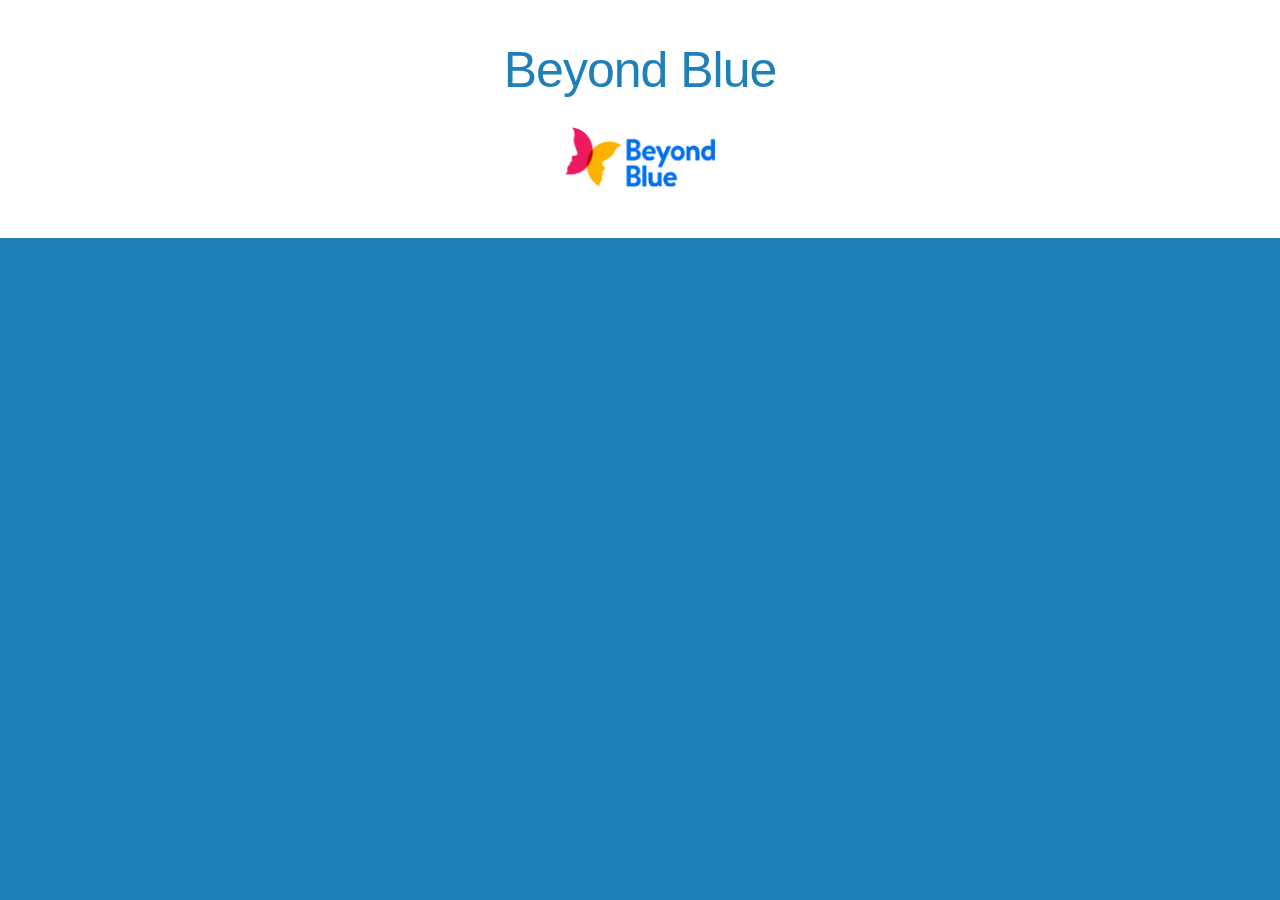
==== index.html @ 3abe77cd "Initial commit" ====
<!DOCTYPE html>
<html>
  <head>
    <meta charset="utf-8">
    <meta name="viewport" content="width=device-width">
    <title>DECO1016 A5 ozhe2827</title>
    <link href="style.css" rel="stylesheet" type="text/css" />
  </head>
  <body>
    <header>
      <h1> Beyond Blue </h1>
      <a href="https://www.qries.com/">
         <img alt="Homepage Icon" src="Images/Beyond Blue Icon A5.png"
         width="150" height="70">
      </a>
    </header>
    <script src="script.js"></script>
  </body>
</html>
---- style.css ----
html {
	scroll-behavior: smooth;
	font-size: 62.5%;
}

body {
	margin: 0;
	display: grid;
  background: rgb(30, 128, 185);
	grid-template-columns: minmax(min-content, 200px) 1fr;
	grid-template-areas: 
  "header header"
  "nav main"
  "footer footer";
	font-family: Arial, Helvetica, sans-serif;
	font-size: 1.5em;
}


h1,
h2,
h3,
h4 {
	margin-top: 0;
	margin-bottom: 0.5em;
	font-weight: 400;
}

h1 {
	font-size: 5rem;
	line-height: 1.2;
	letter-spacing: -.1rem;
}

h2 {
	font-size: 3.8rem;
	line-height: 1.25;
	letter-spacing: -.1rem;
}

h3 {
	font-size: 2.6rem;
	line-height: 1.3;
	letter-spacing: -.1rem;
}

h4 {
	font-size: 2.0rem;
	line-height: 1.35;
	letter-spacing: -.08rem;
}

header {
	grid-area: header;
	background: rgb(255, 255, 255);
	color: rgb(30, 128, 185);
	padding: 4rem;
	text-align: center;
}
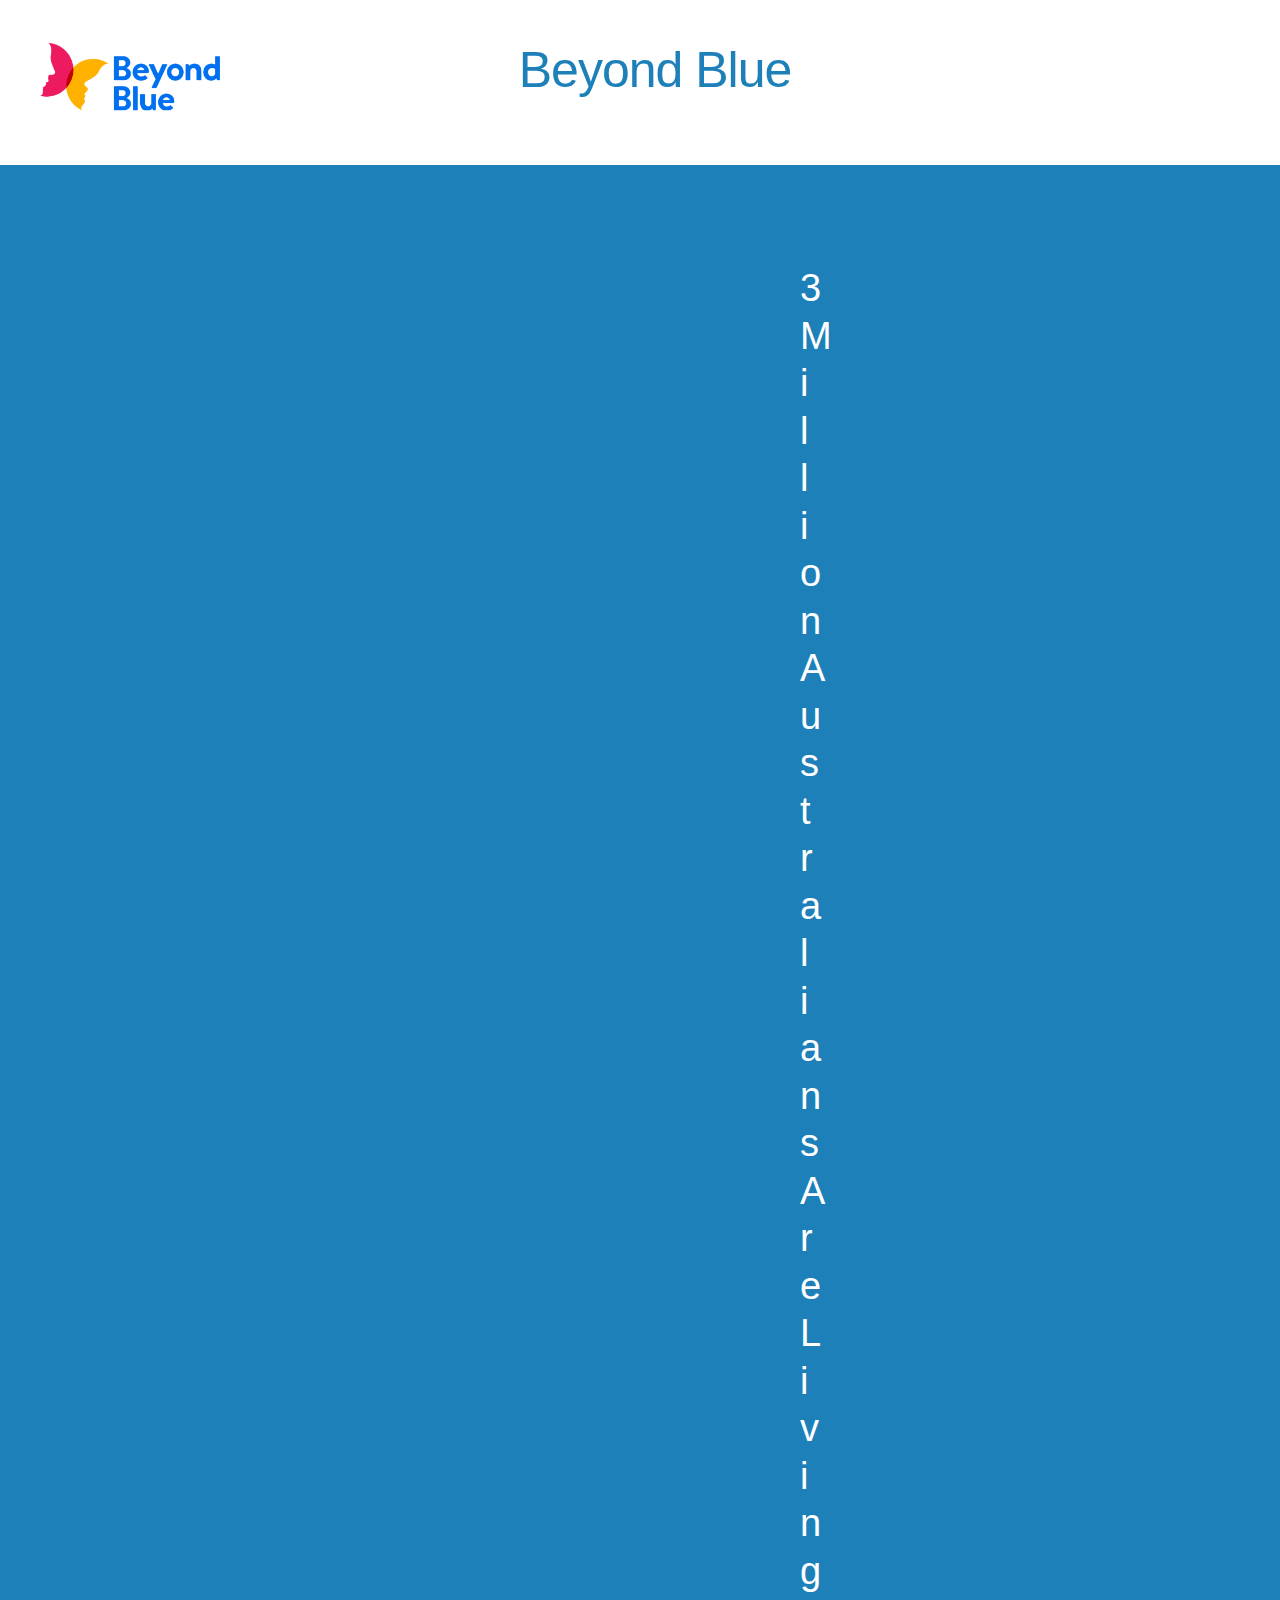
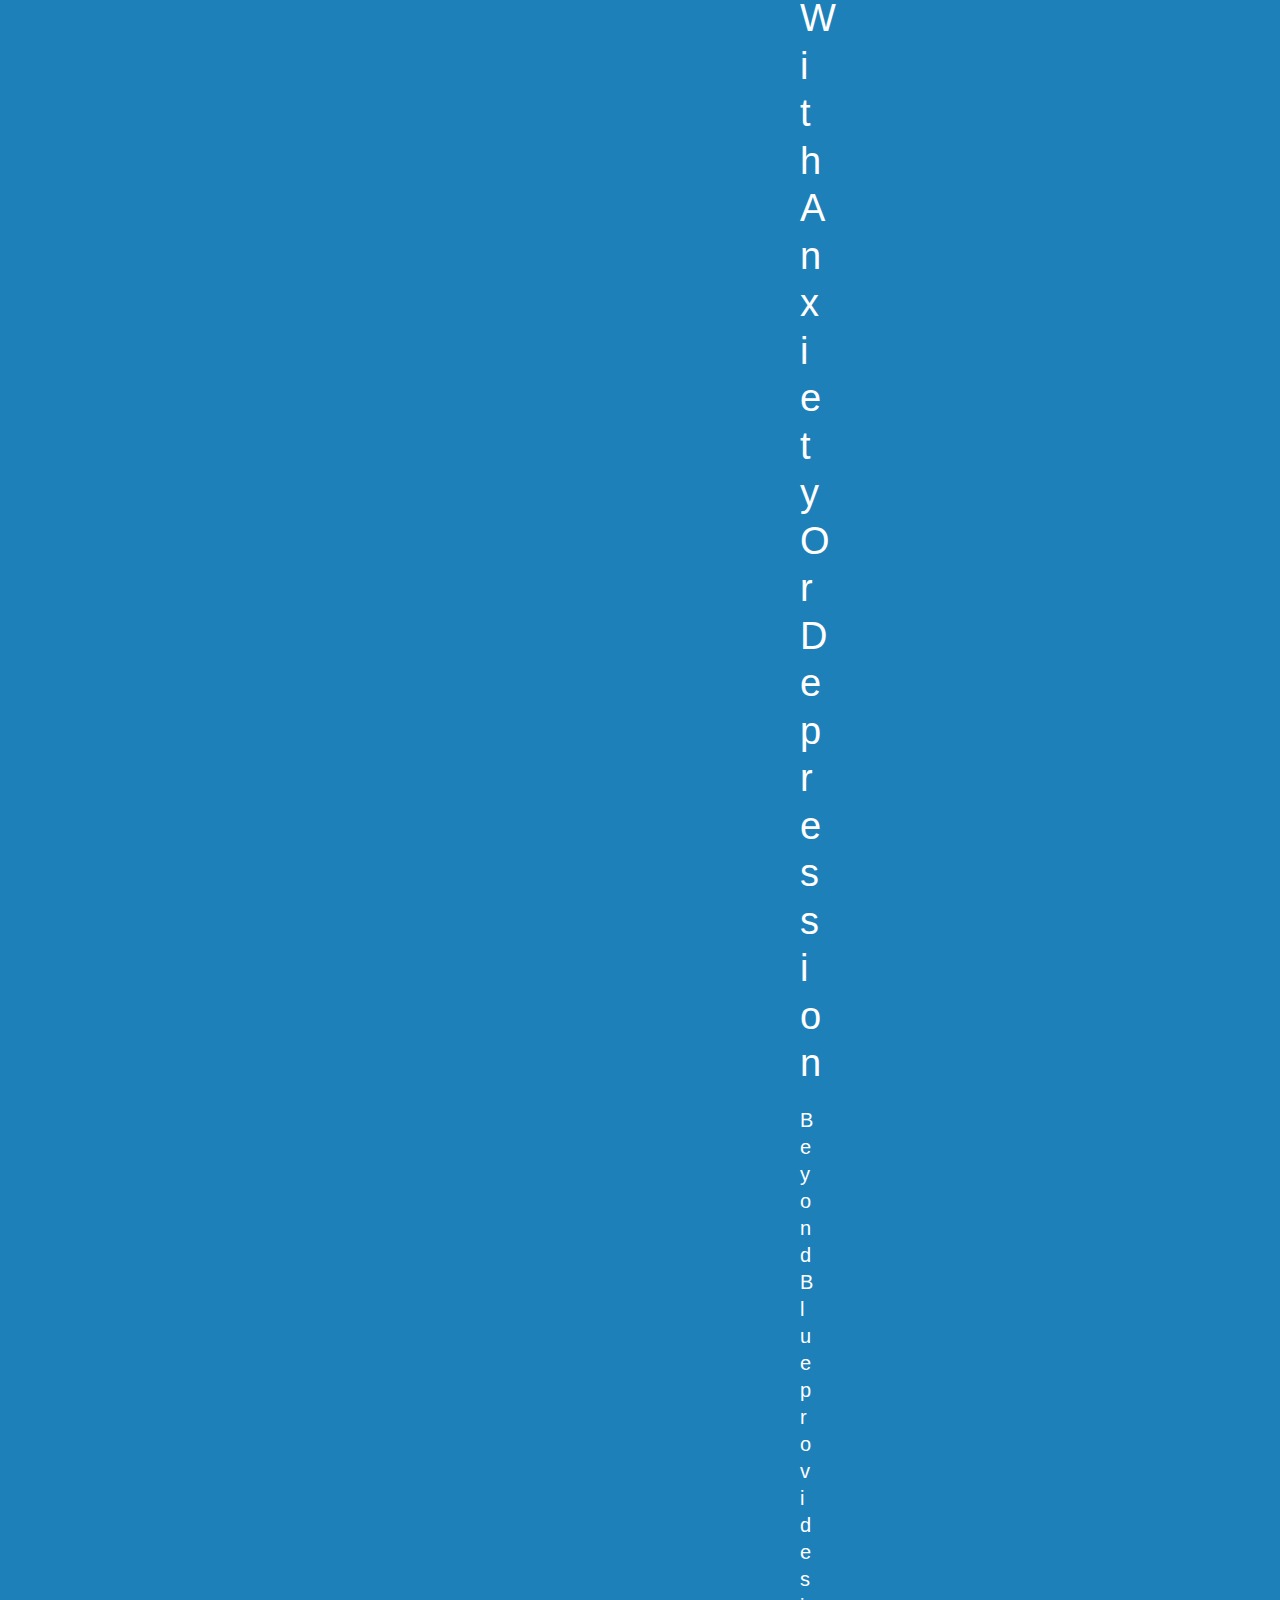
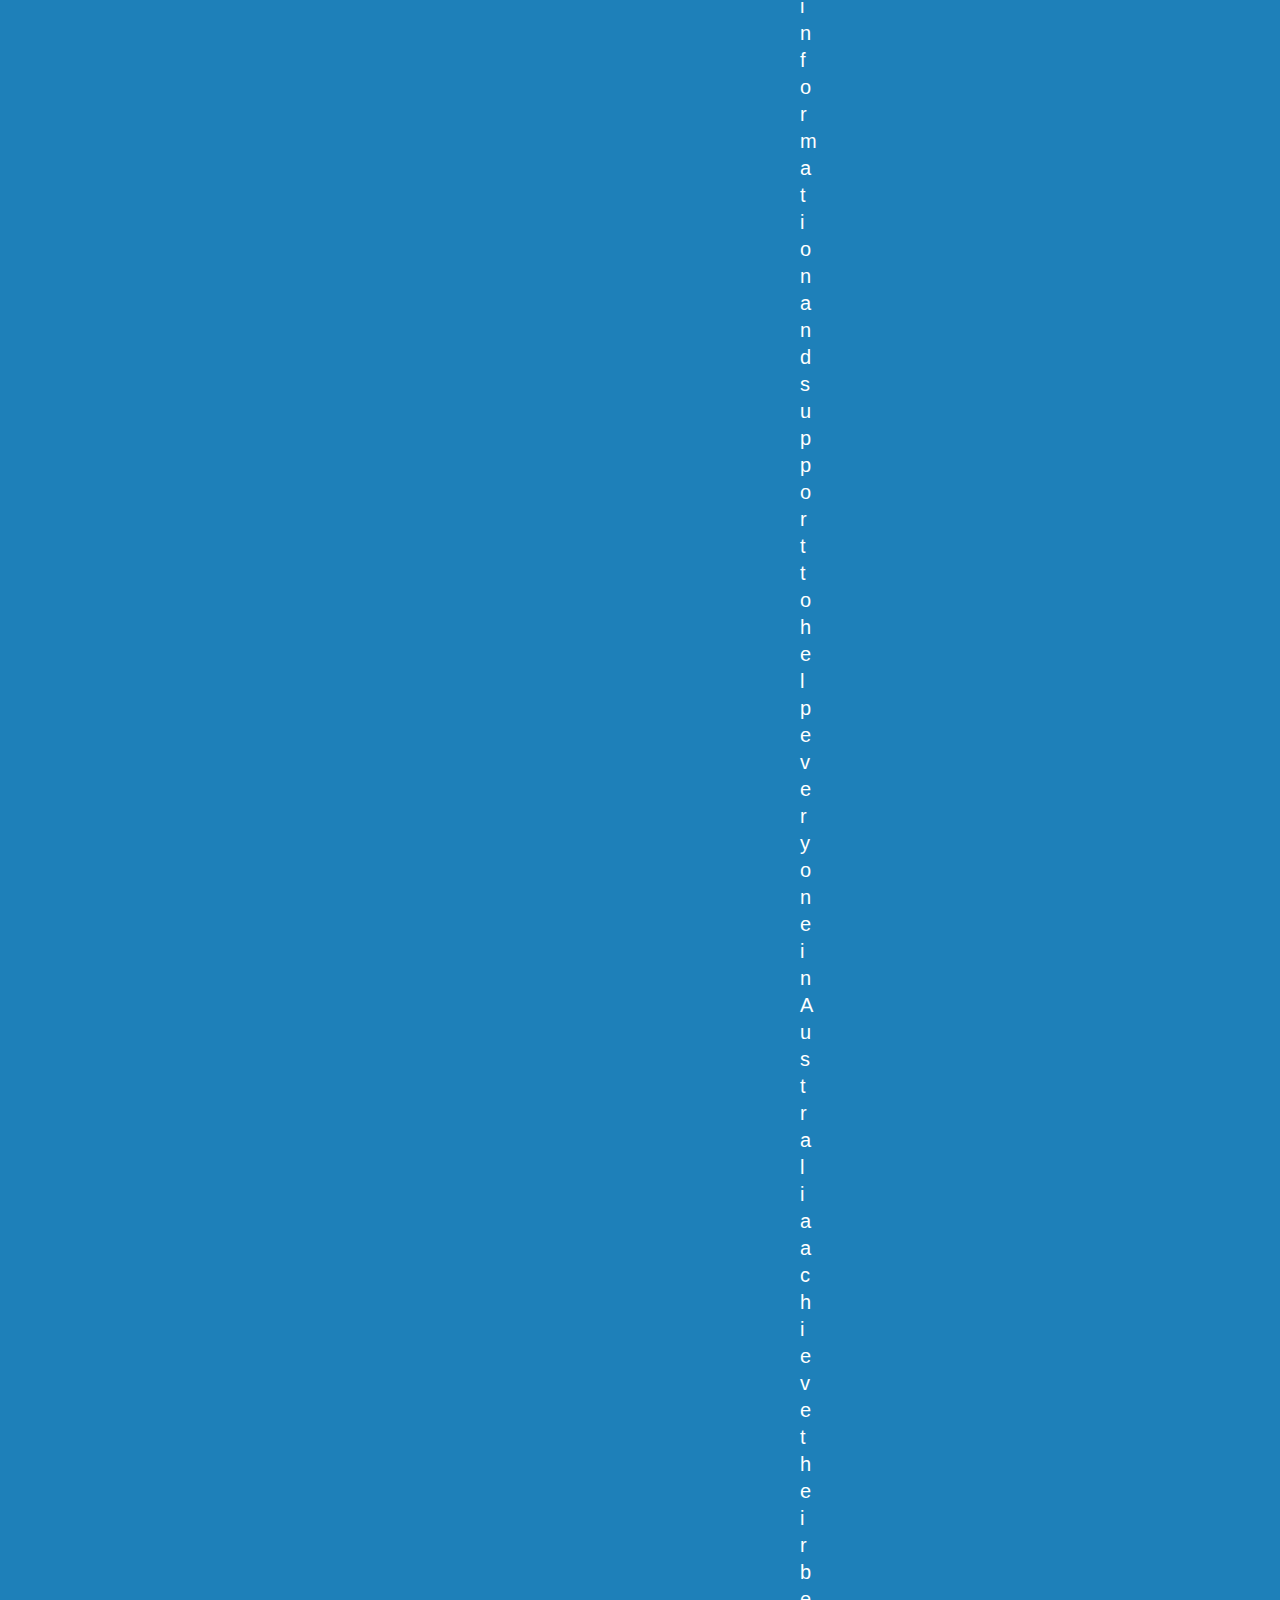
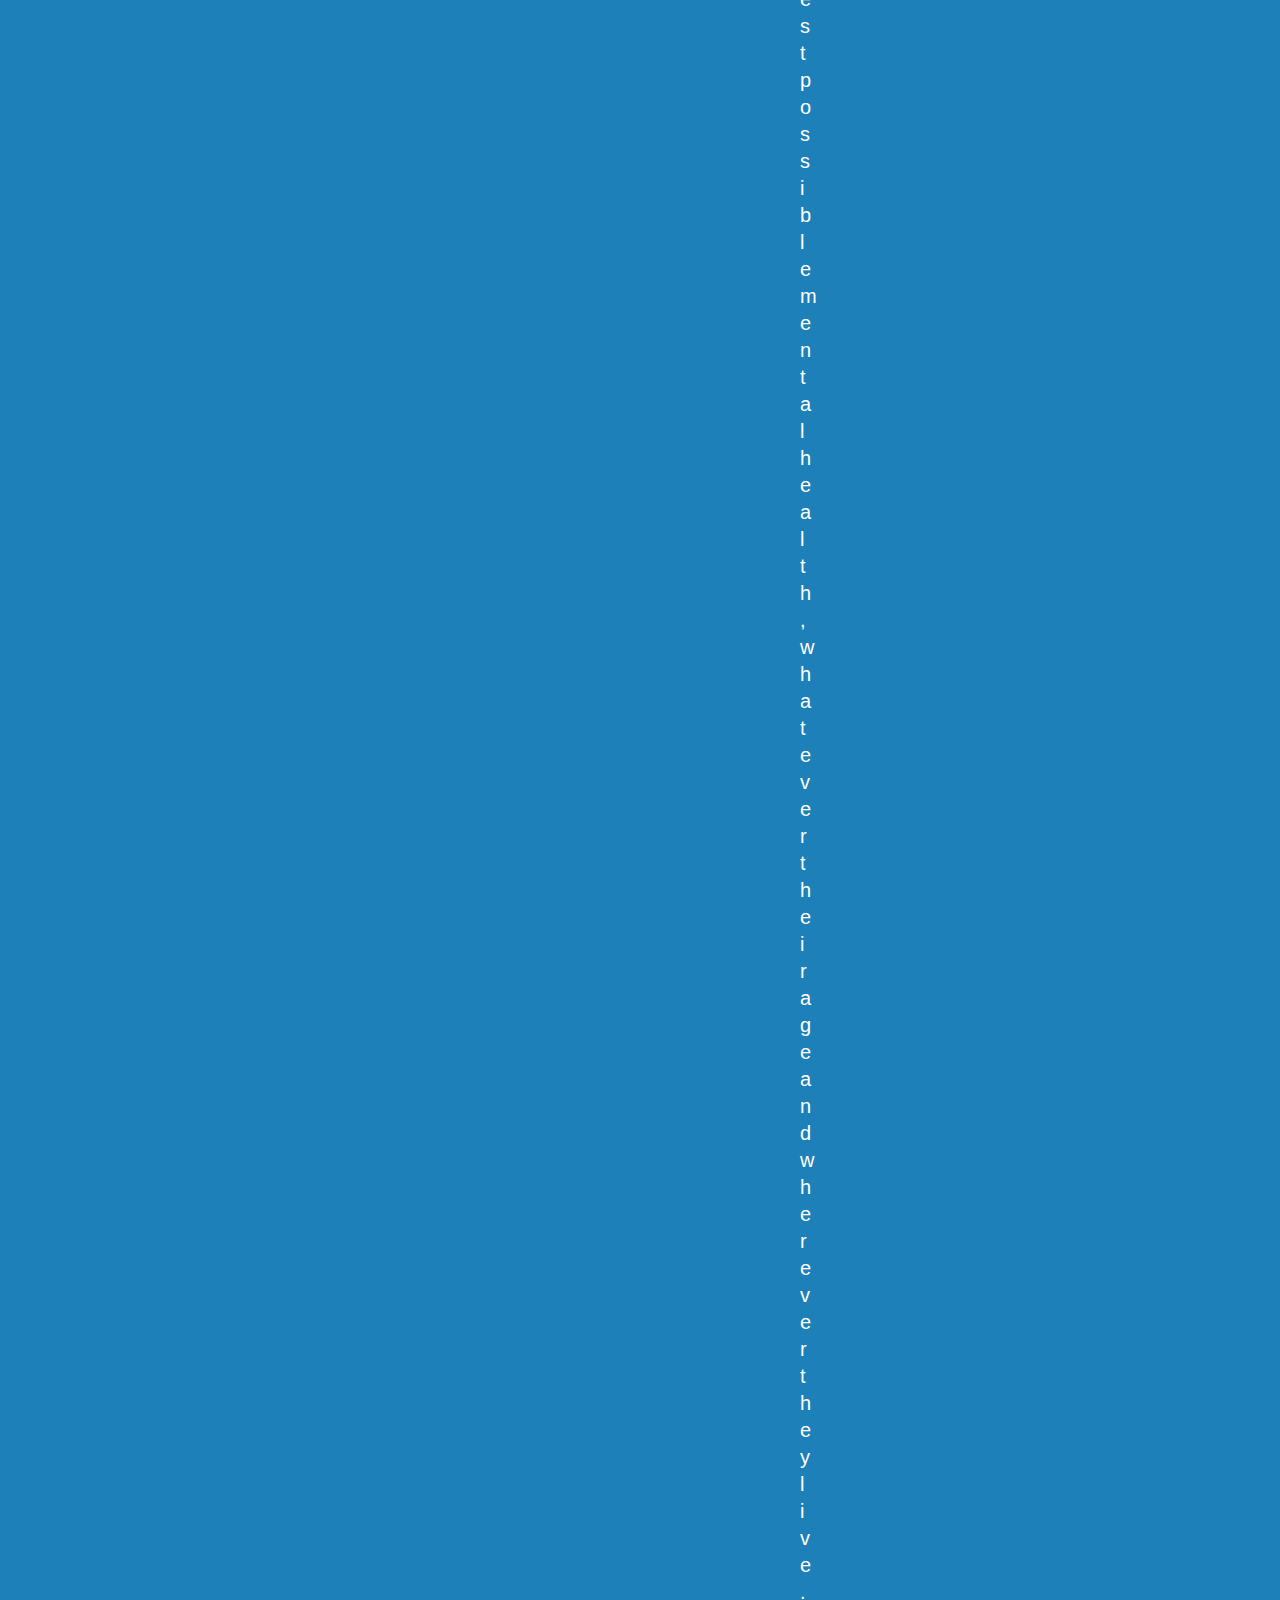
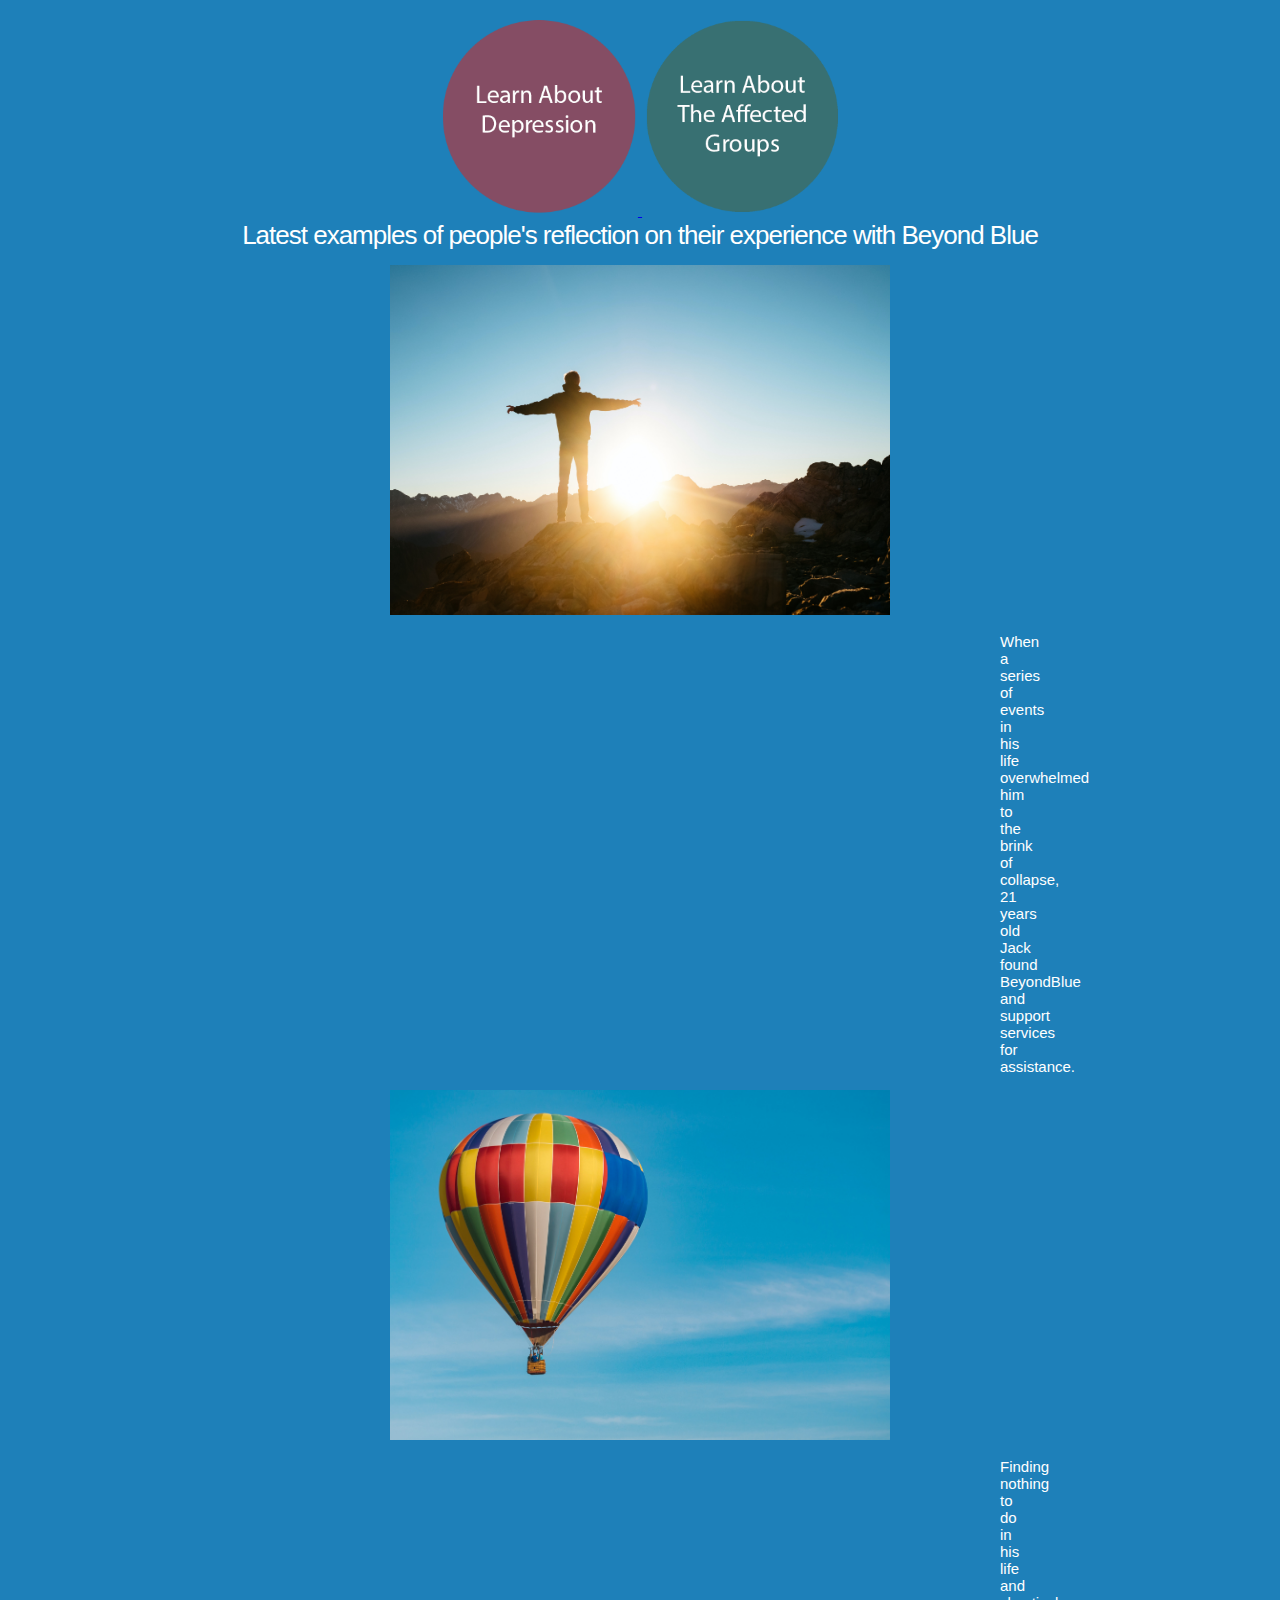
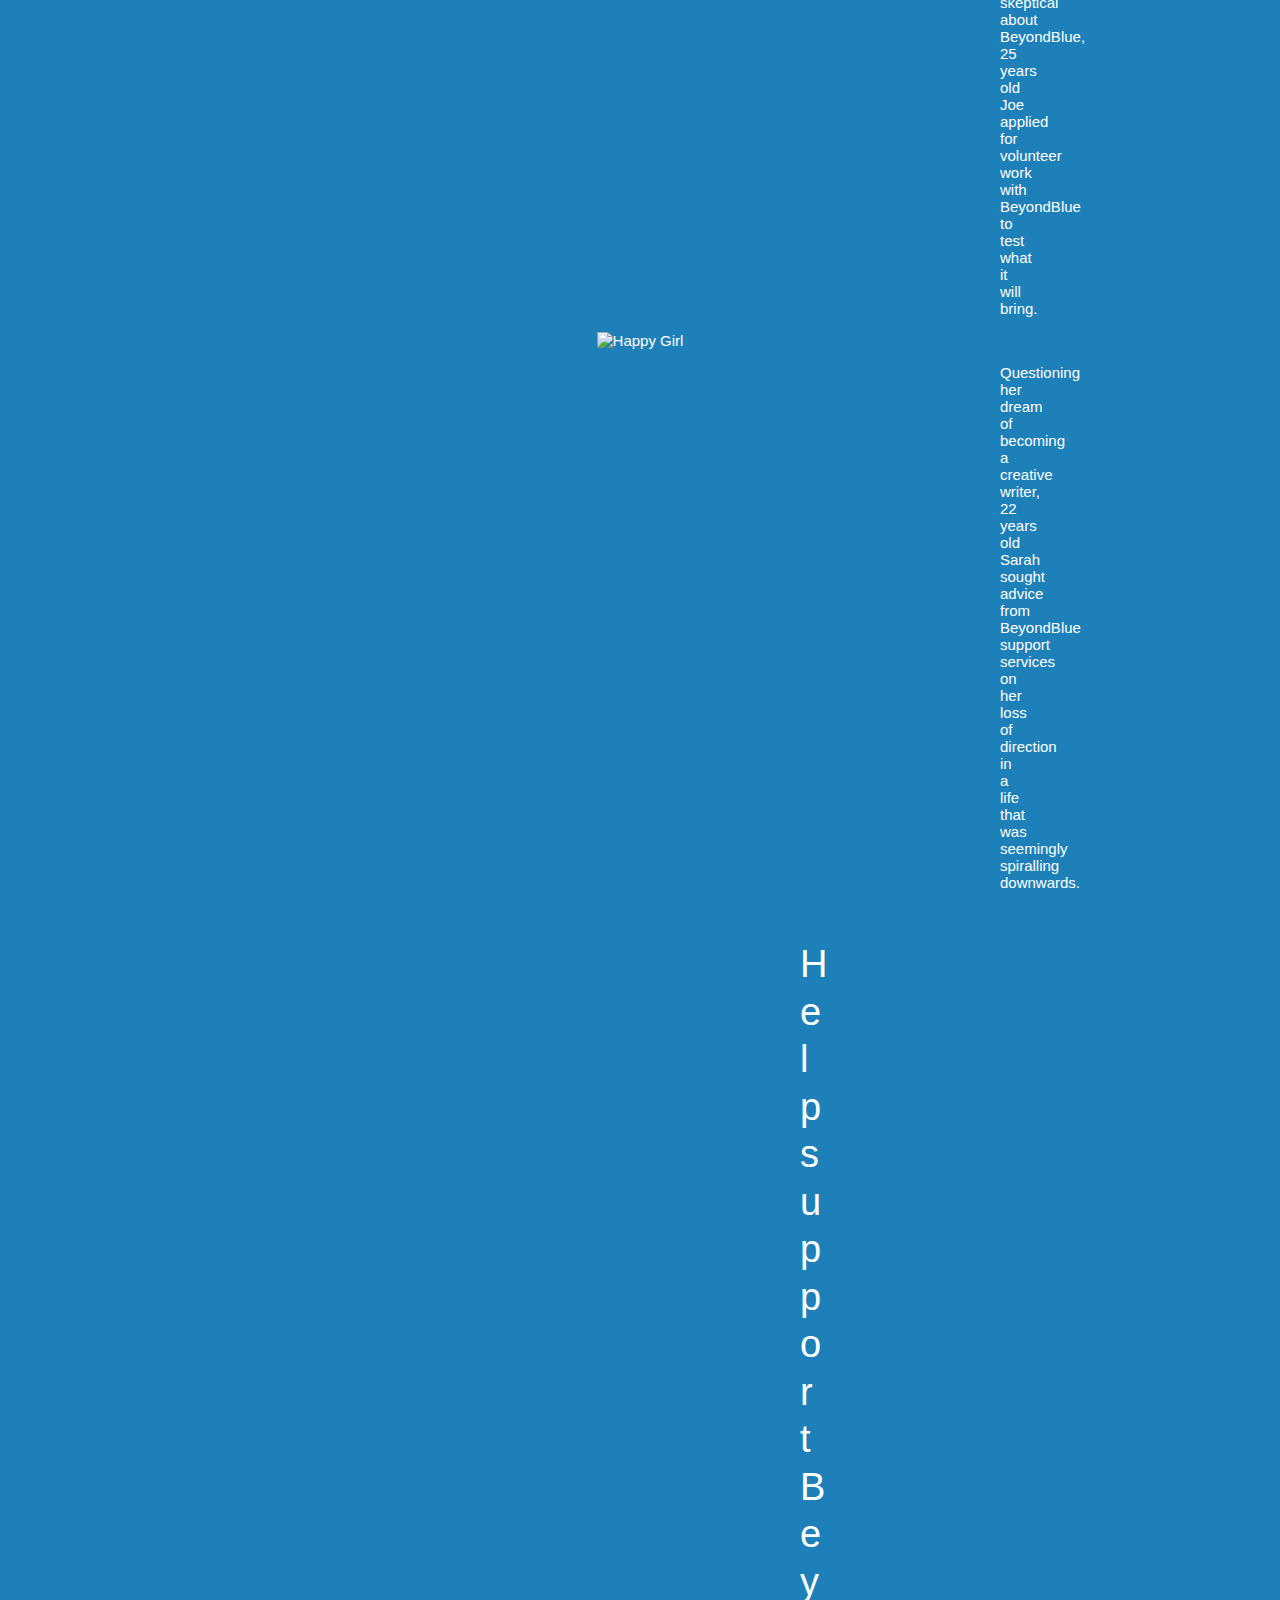
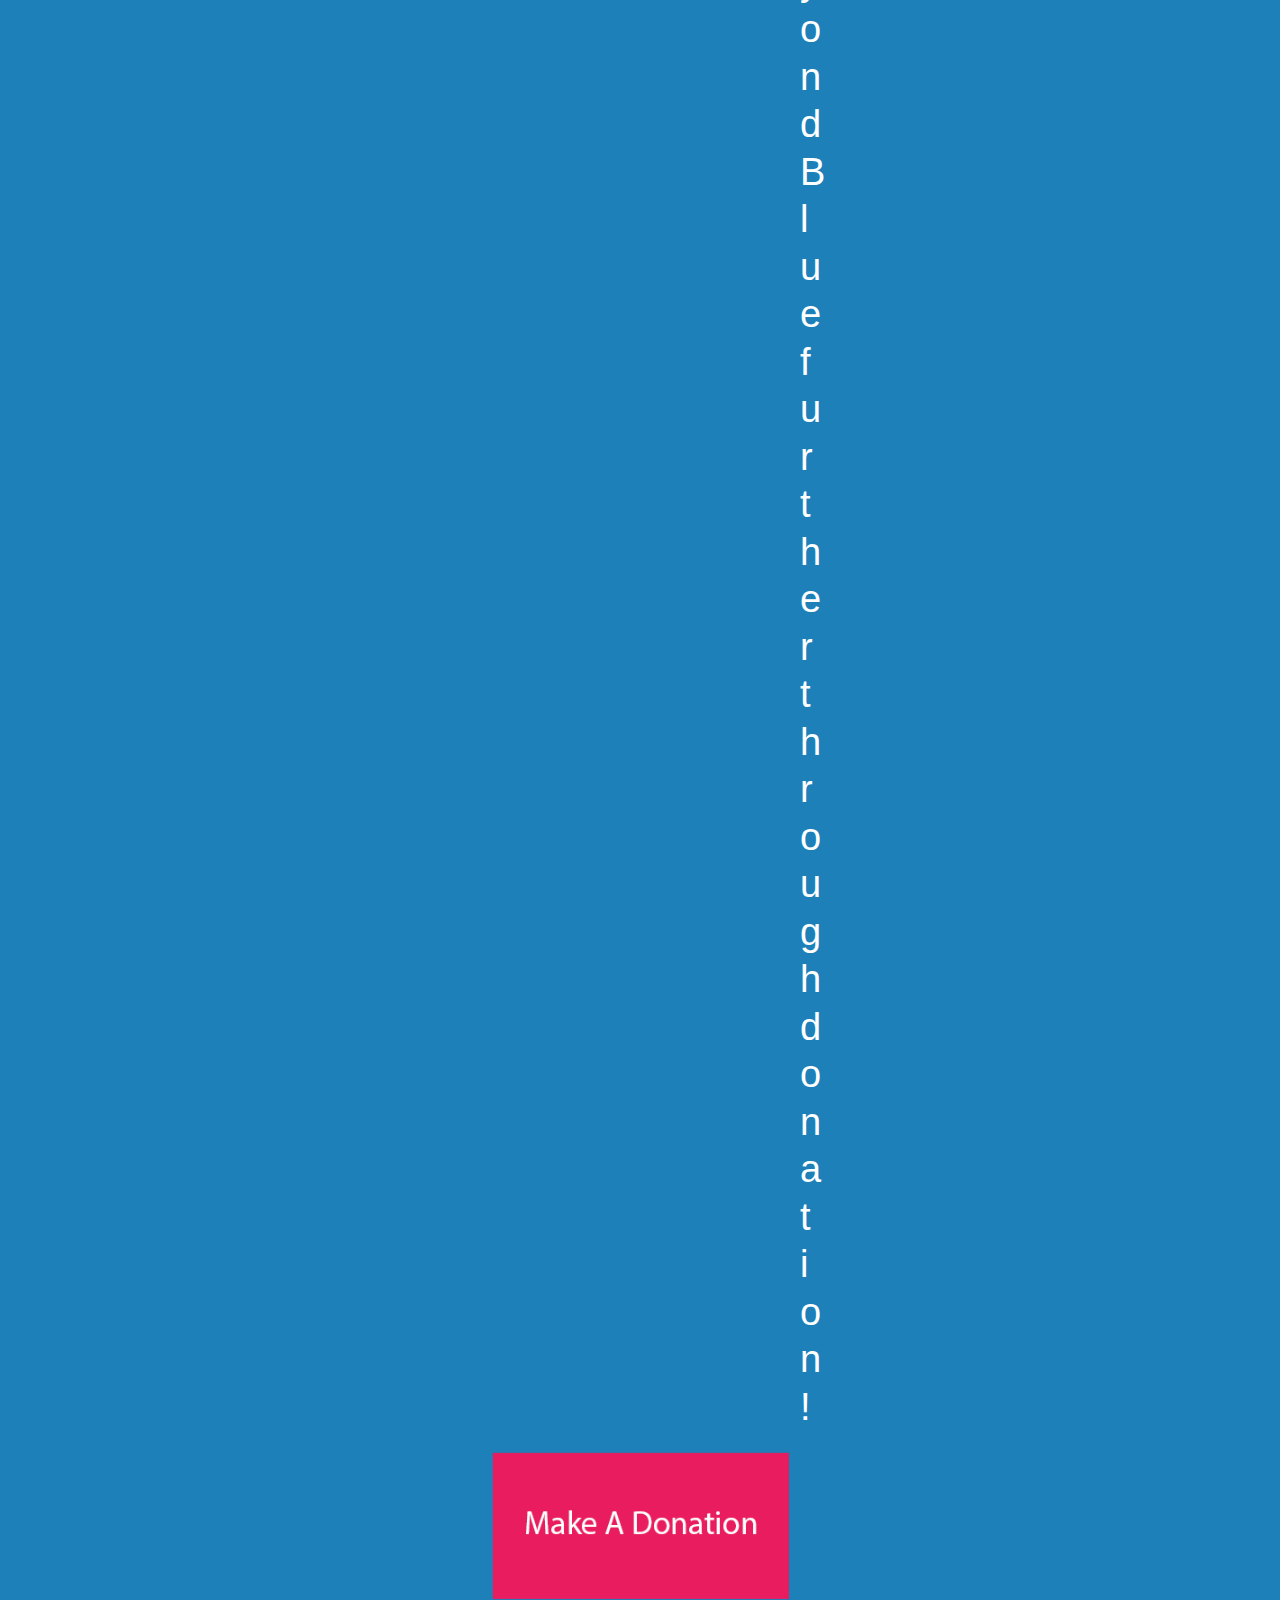
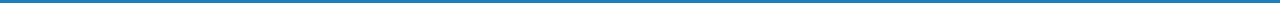
==== commit 6c510fc1: "Everything, now the work is v0.5" ====
--- a/index.html
+++ b/index.html
@@ -8,12 +8,40 @@
   </head>
   <body>
     <header>
-      <h1> Beyond Blue </h1>
-      <a href="https://www.qries.com/">
+      <h1> Beyond Blue </h1> 
+      <a href="index.html">
          <img alt="Homepage Icon" src="Images/Beyond Blue Icon A5.png"
-         width="150" height="70">
+         width="180" height="80" align= left >
       </a>
     </header>
     <script src="script.js"></script>
+    <main>
+      <section id="Homepage">
+        <h2>3 Million Australians Are Living With Anxiety Or Depression</h2>
+        <h4>Beyond Blue provides information and support to help everyone in Australia achieve their best possible mental health, whatever their age and wherever they live.</h4>
+      <a href="depression.html">
+        <img alt="Learn Depression" src="Images/Circle Link 1 Image Depression.png" width="200" height=" 200">
+      </a>
+      <a href="groups.html">
+        <img alt="Learn Groups" src="Images/Circle Link 2 Image Groups.png" width="200" height=" 200">
+      </a>
+      <h3>Latest examples of people's reflection on their experience with Beyond Blue</h3>
+      <a>
+        <img alt="Man Hope" src="Images/Man_On_Hill_Hope.jpg" width="500" height= "350" >
+        <p> When a series of events in his life overwhelmed him to the brink of collapse, 21 years old Jack found BeyondBlue and support services for assistance.</p>
+      </a>
+      <a>
+        <img alt="Hot Air Balloon" src="Images/Hot_Air_Balloon.jpg" width="500" height= "350">
+        <p> Finding nothing to do in his life and skeptical about BeyondBlue, 25 years old Joe applied for volunteer work with BeyondBlue to test what it will bring.</p>
+      </a>
+      <a>
+        <img alt="Happy Girl" src="Images/Happiness_Balloons_Girl.jpg" width="500" height= "350">
+        <p> Questioning her dream of becoming a creative writer, 22 years old Sarah sought advice from BeyondBlue support services on her loss of direction in a life that was seemingly spiralling downwards.</p>
+      </a>
+      <h2>Help support BeyondBlue further through donation!</h2>
+      <a href="donation.html">
+        <img alt="Make Donation" src="Images/Donation Icon.png" width="300" height=" 150">
+      </a>
+    </main>
   </body>
 </html>--- a/style.css
+++ b/style.css
@@ -5,7 +5,7 @@
 
 body {
 	margin: 0;
-	display: grid;
+	display: block;
   background: rgb(30, 128, 185);
 	grid-template-columns: minmax(min-content, 200px) 1fr;
 	grid-template-areas: 
@@ -24,18 +24,26 @@
 	margin-top: 0;
 	margin-bottom: 0.5em;
 	font-weight: 400;
+  overflow-wrap: break-word;
 }
 
 h1 {
 	font-size: 5rem;
 	line-height: 1.2;
 	letter-spacing: -.1rem;
+  text-align: center;
+  display: inline-block;
+  margin-right: 150px;
 }
 
 h2 {
 	font-size: 3.8rem;
 	line-height: 1.25;
 	letter-spacing: -.1rem;
+  text-align: center;
+  margin-left: 800px;
+  margin-right: 800px;
+  margin-top: 50px;
 }
 
 h3 {
@@ -48,14 +56,34 @@
 	font-size: 2.0rem;
 	line-height: 1.35;
 	letter-spacing: -.08rem;
+  text-align: center;
+  margin-left: 800px;
+  margin-right: 800px;
 }
 
 header {
+  display: block;
 	grid-area: header;
 	background: rgb(255, 255, 255);
 	color: rgb(30, 128, 185);
 	padding: 4rem;
-	text-align: center;
+  text-align: center;
 }
 
+main {
+  color: rgb(255, 255, 255);
+  text-align: center;
+  position: relative;
+  top: 50px;
+}
 
+main1 {
+  color: rgb(255, 255, 255);
+  position: relative;
+  top: 50px;
+}
+
+p {
+  margin-left: 1000px;
+  margin-right: 1000px;
+}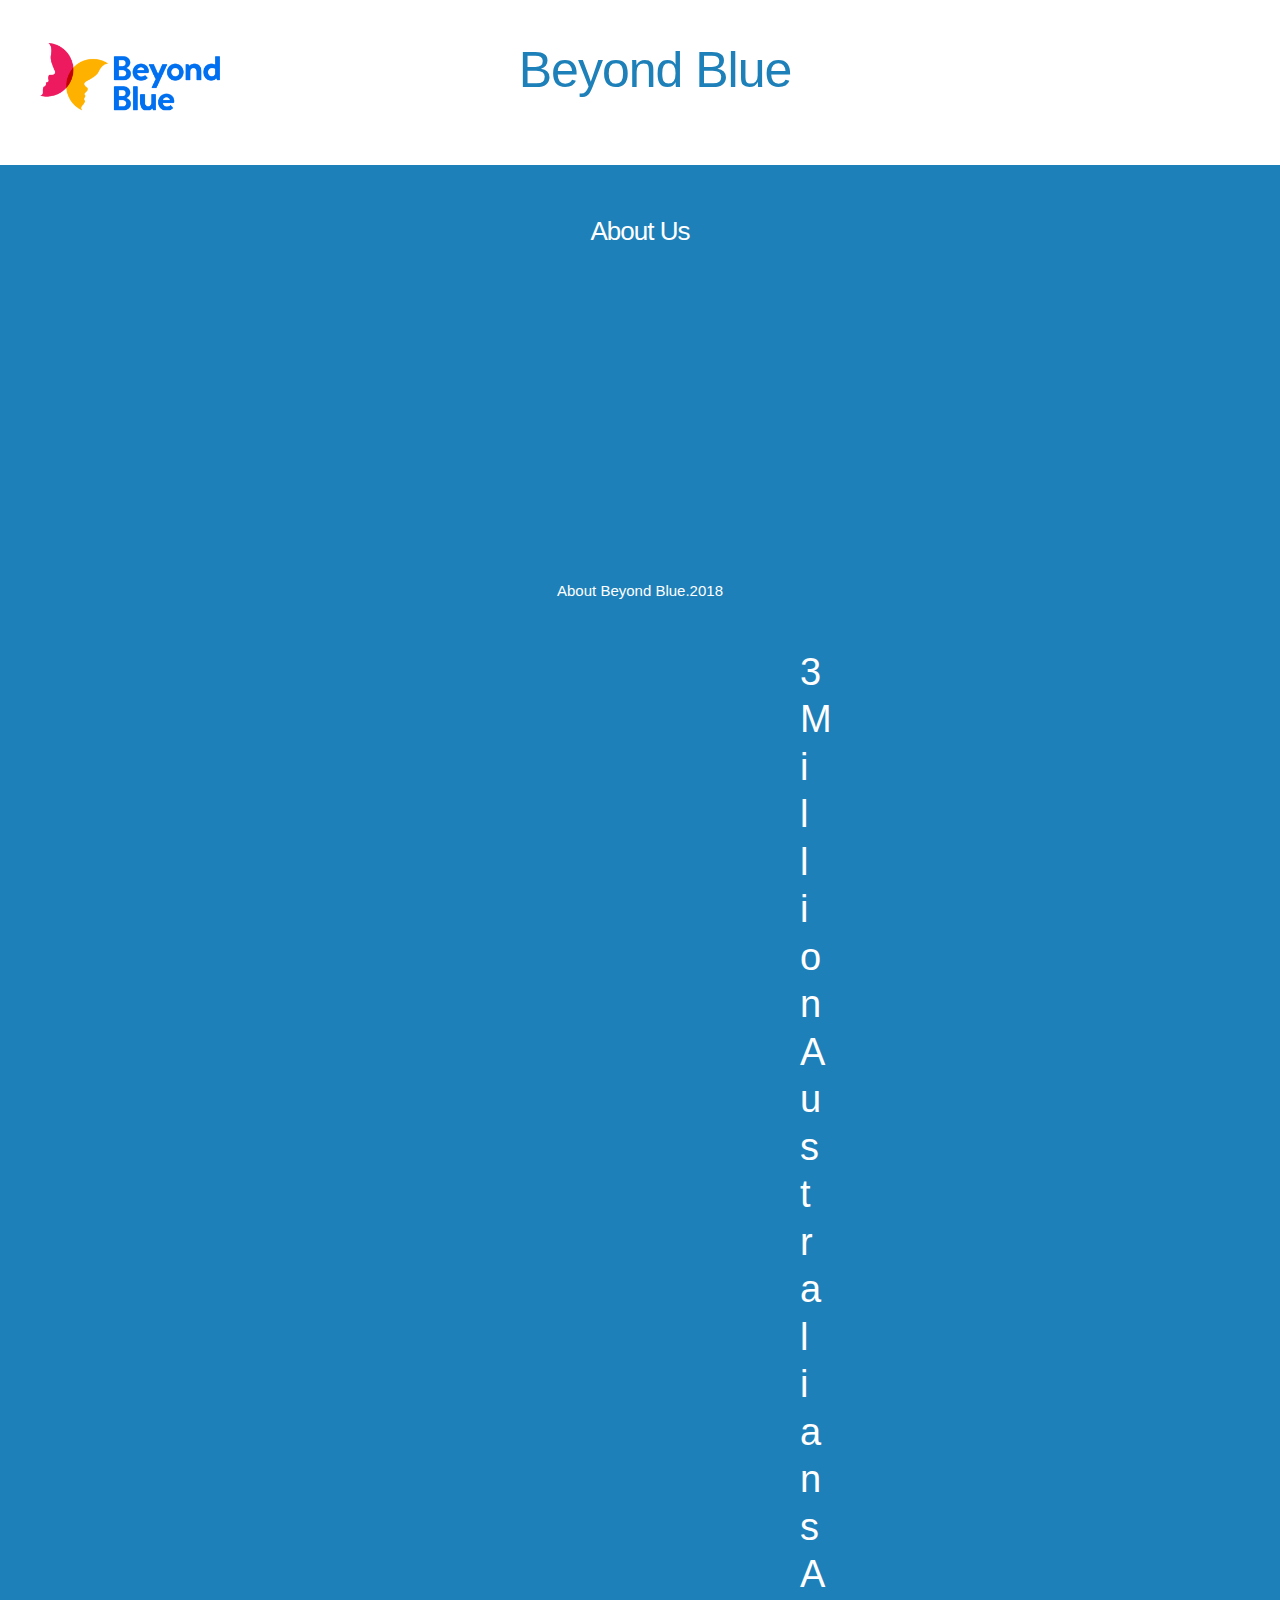
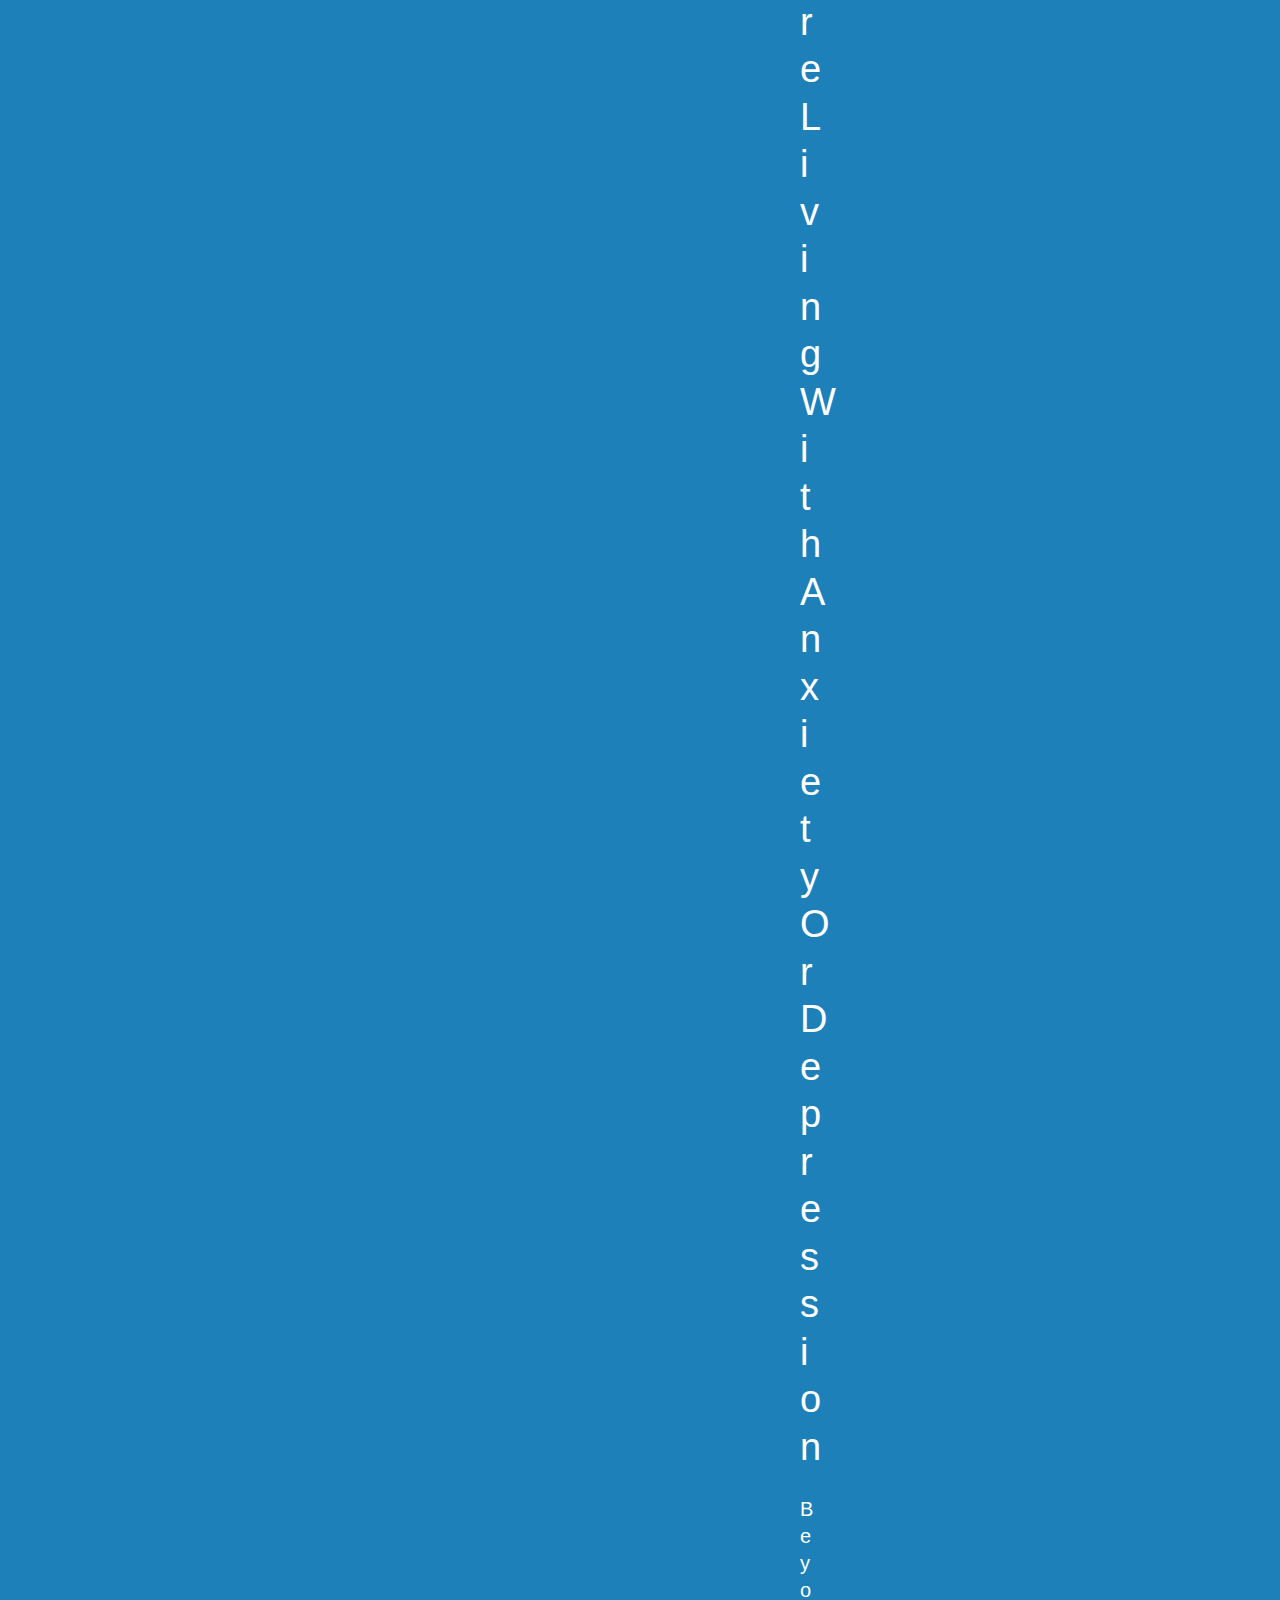
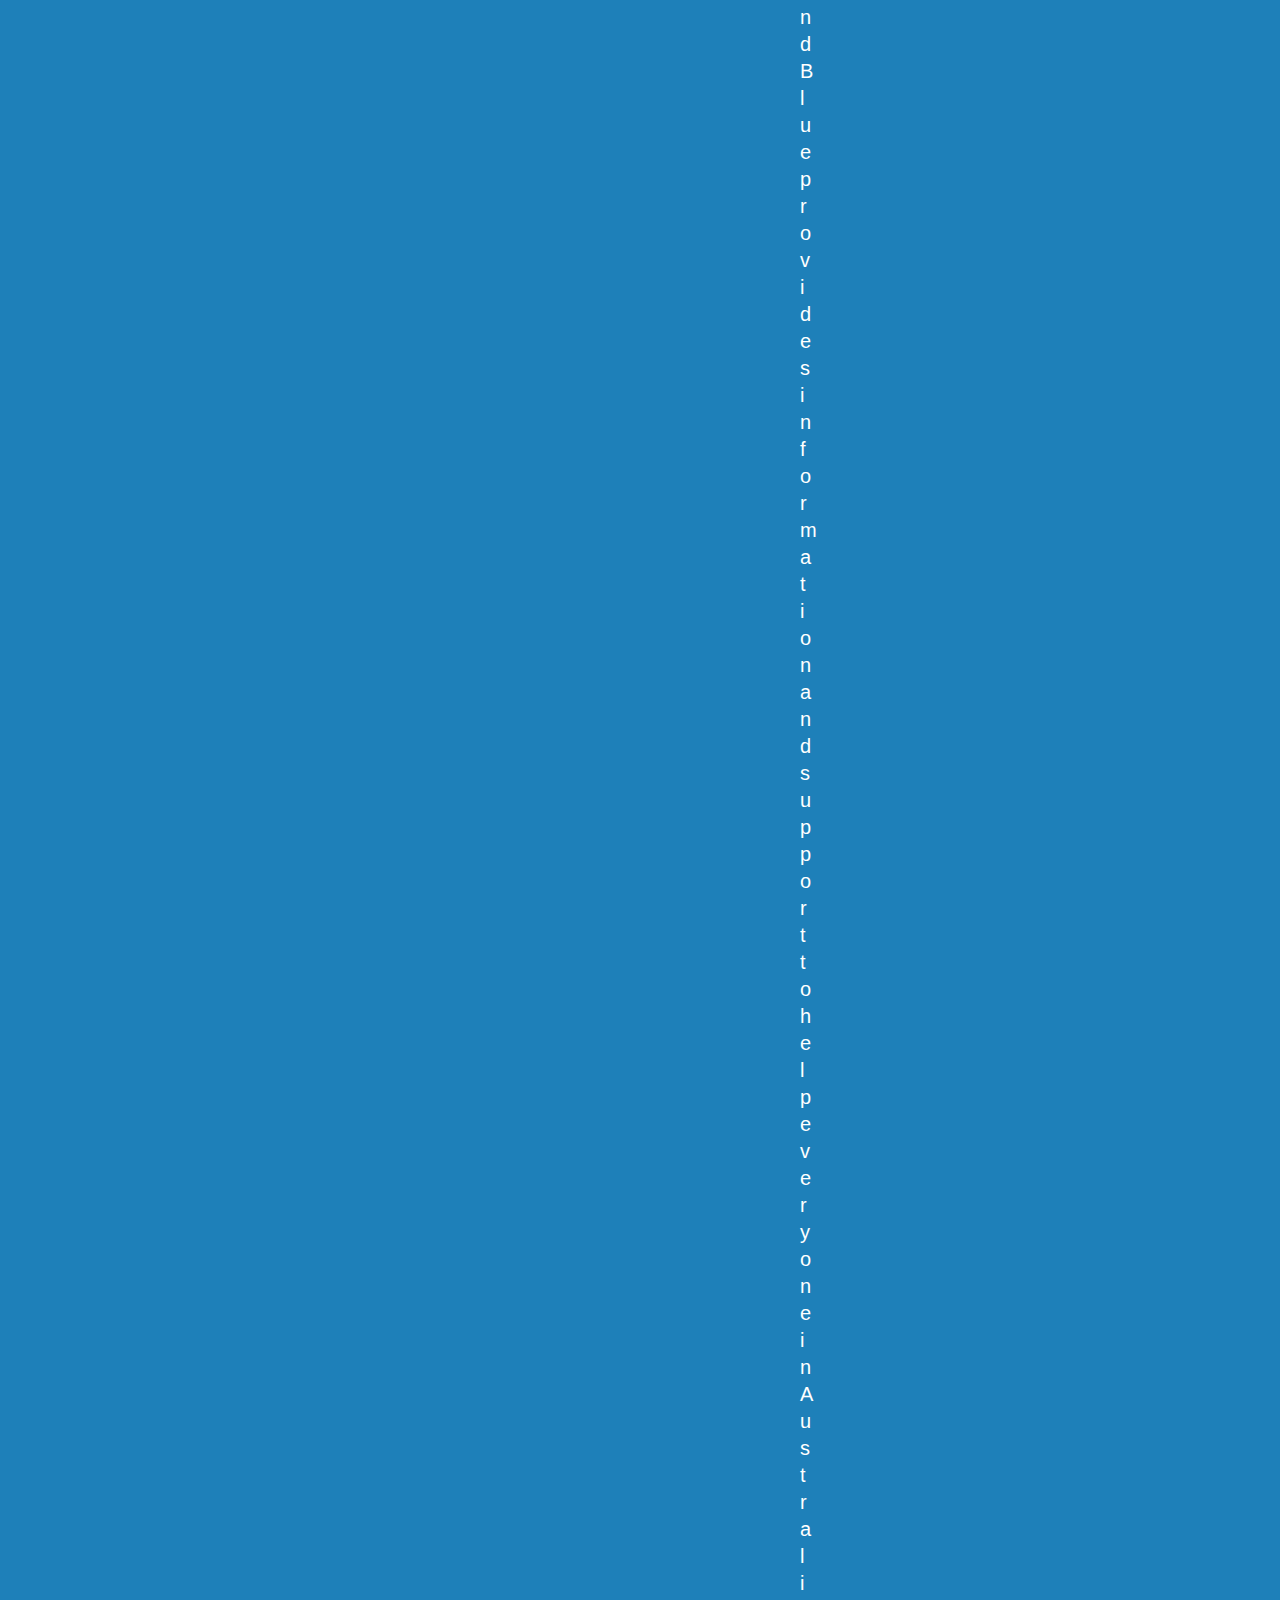
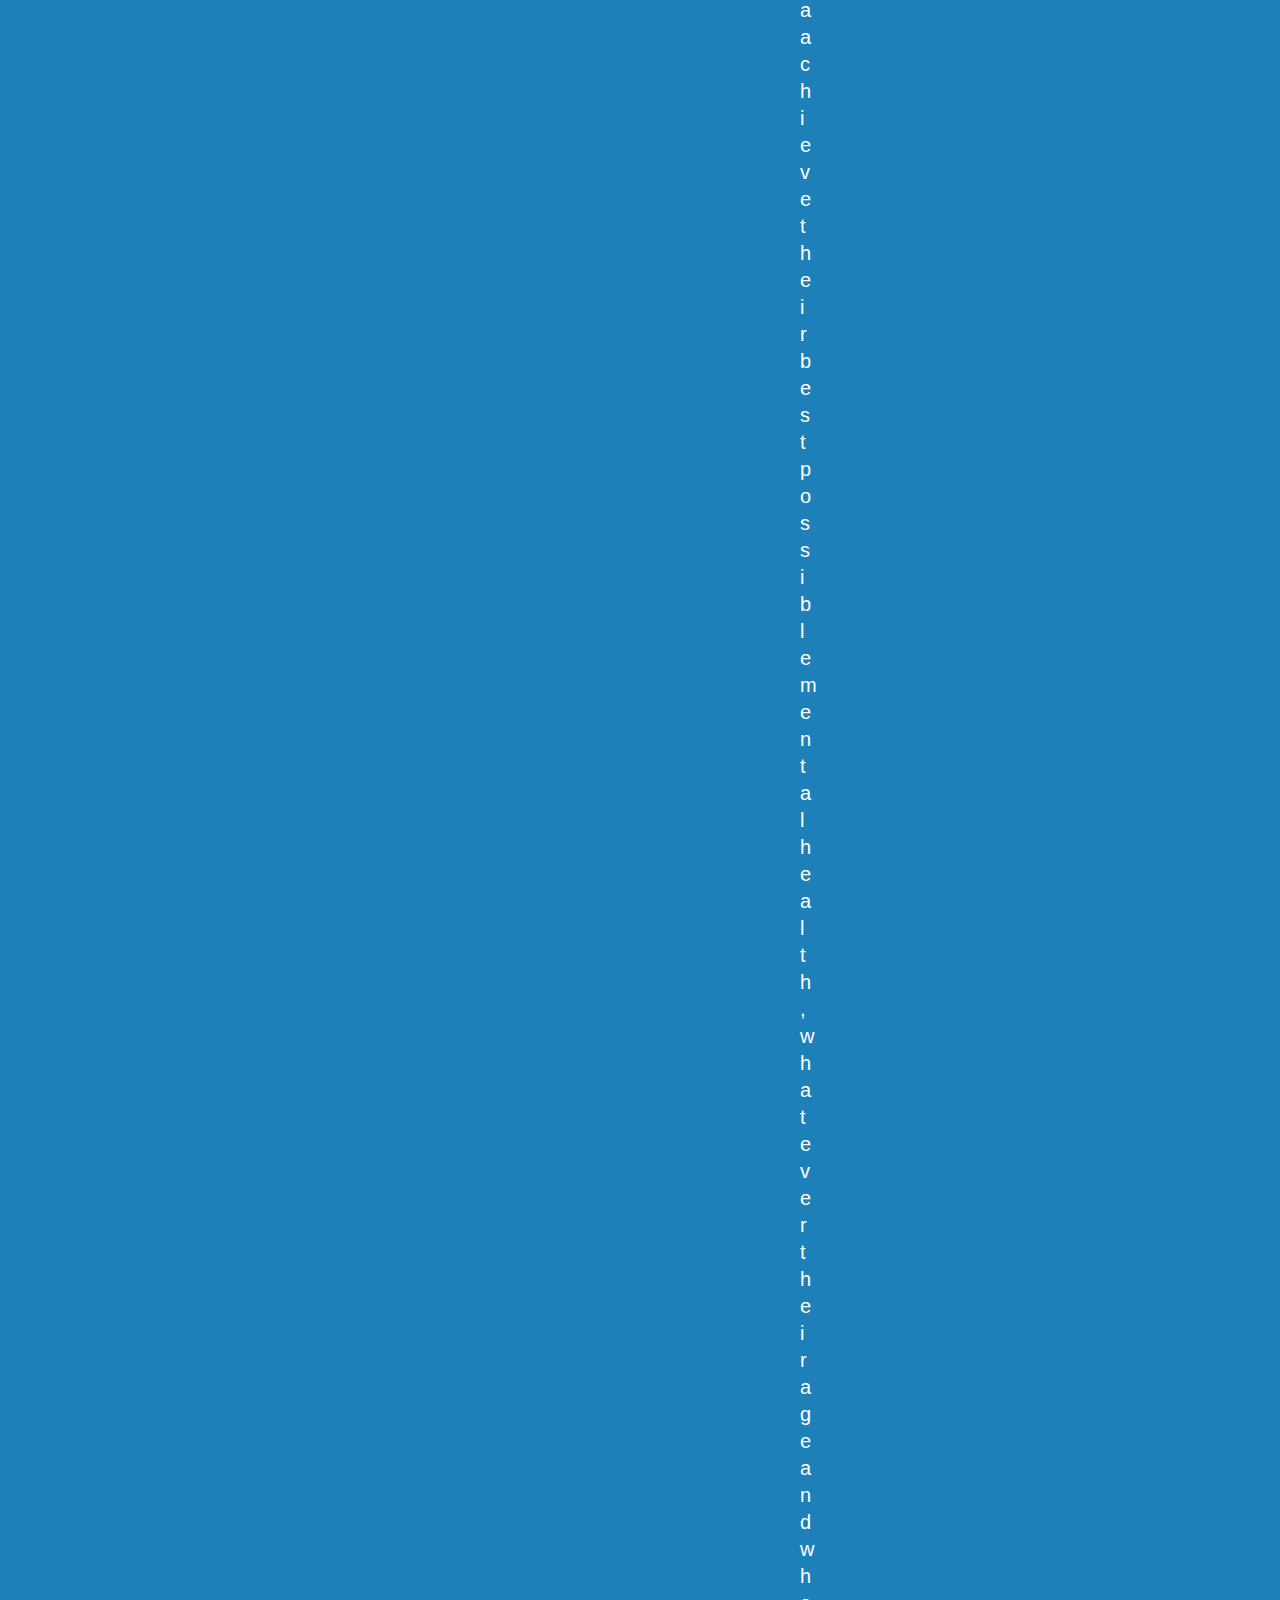
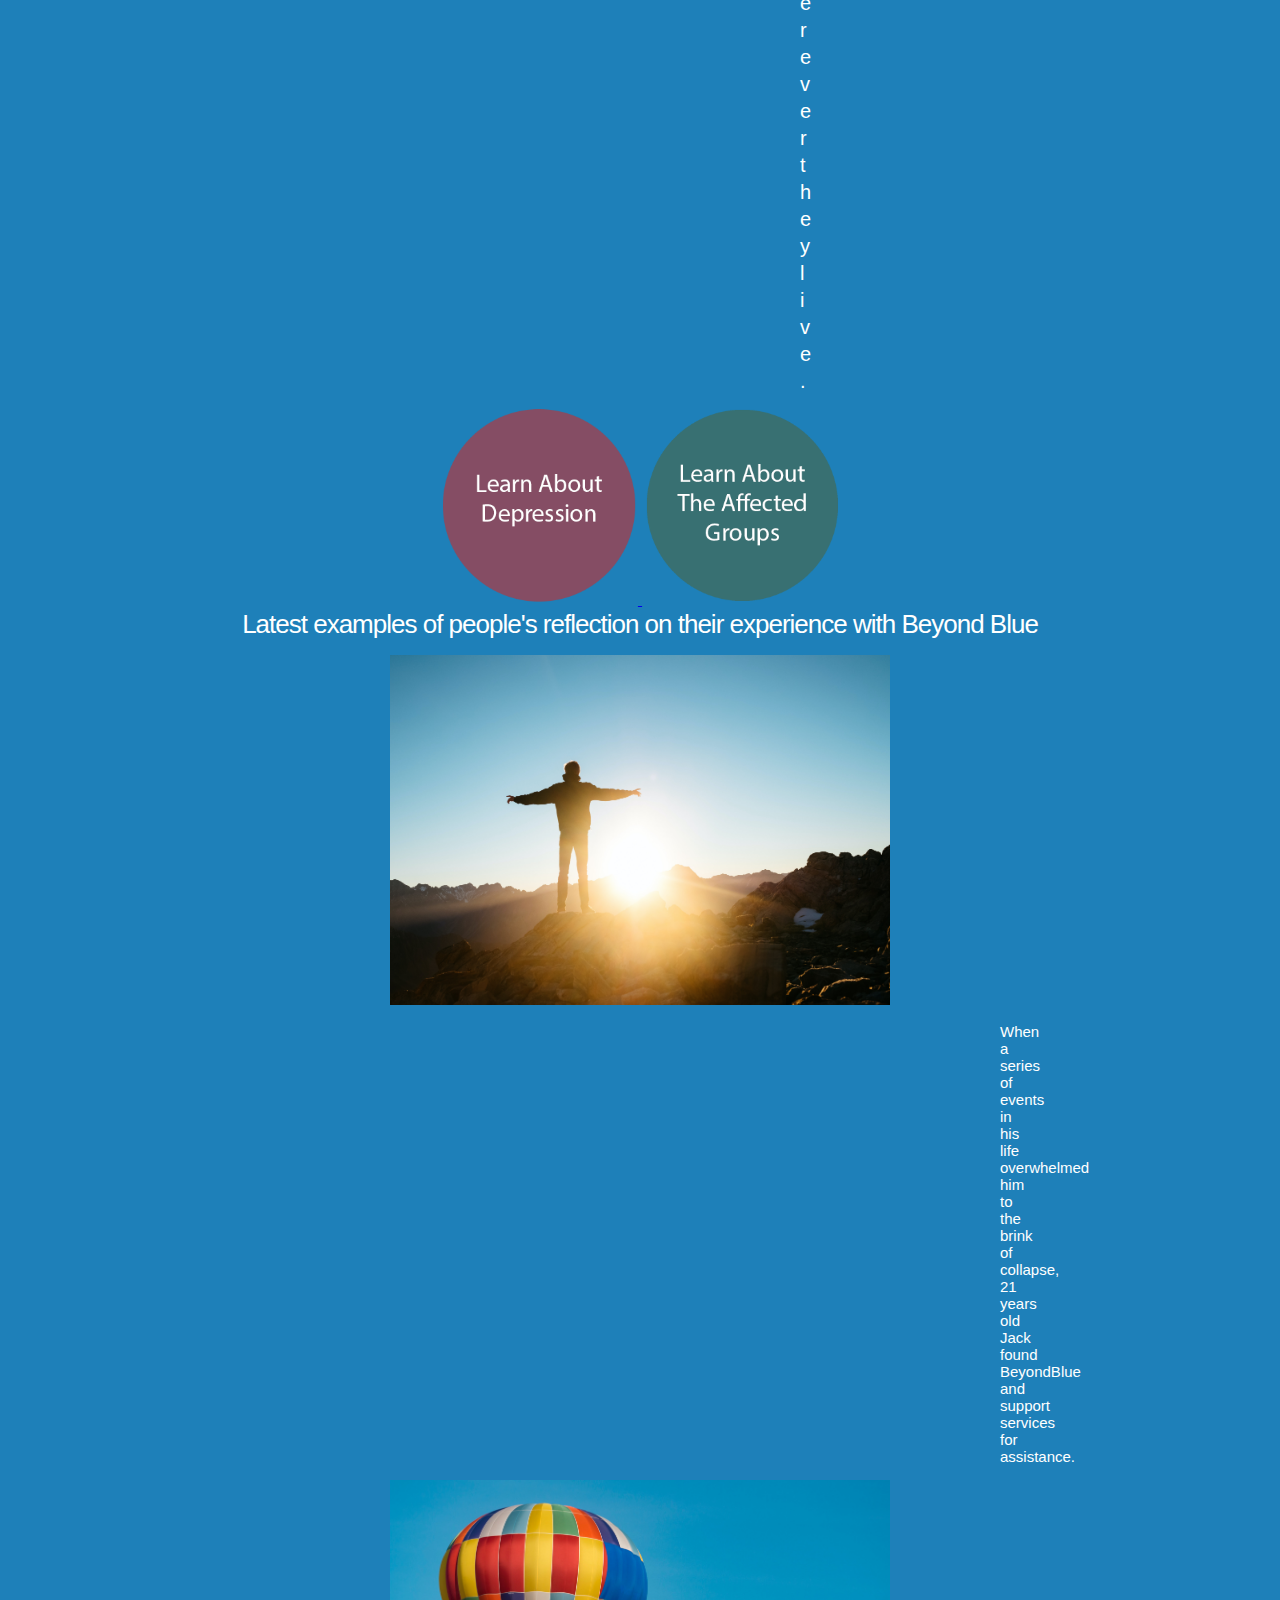
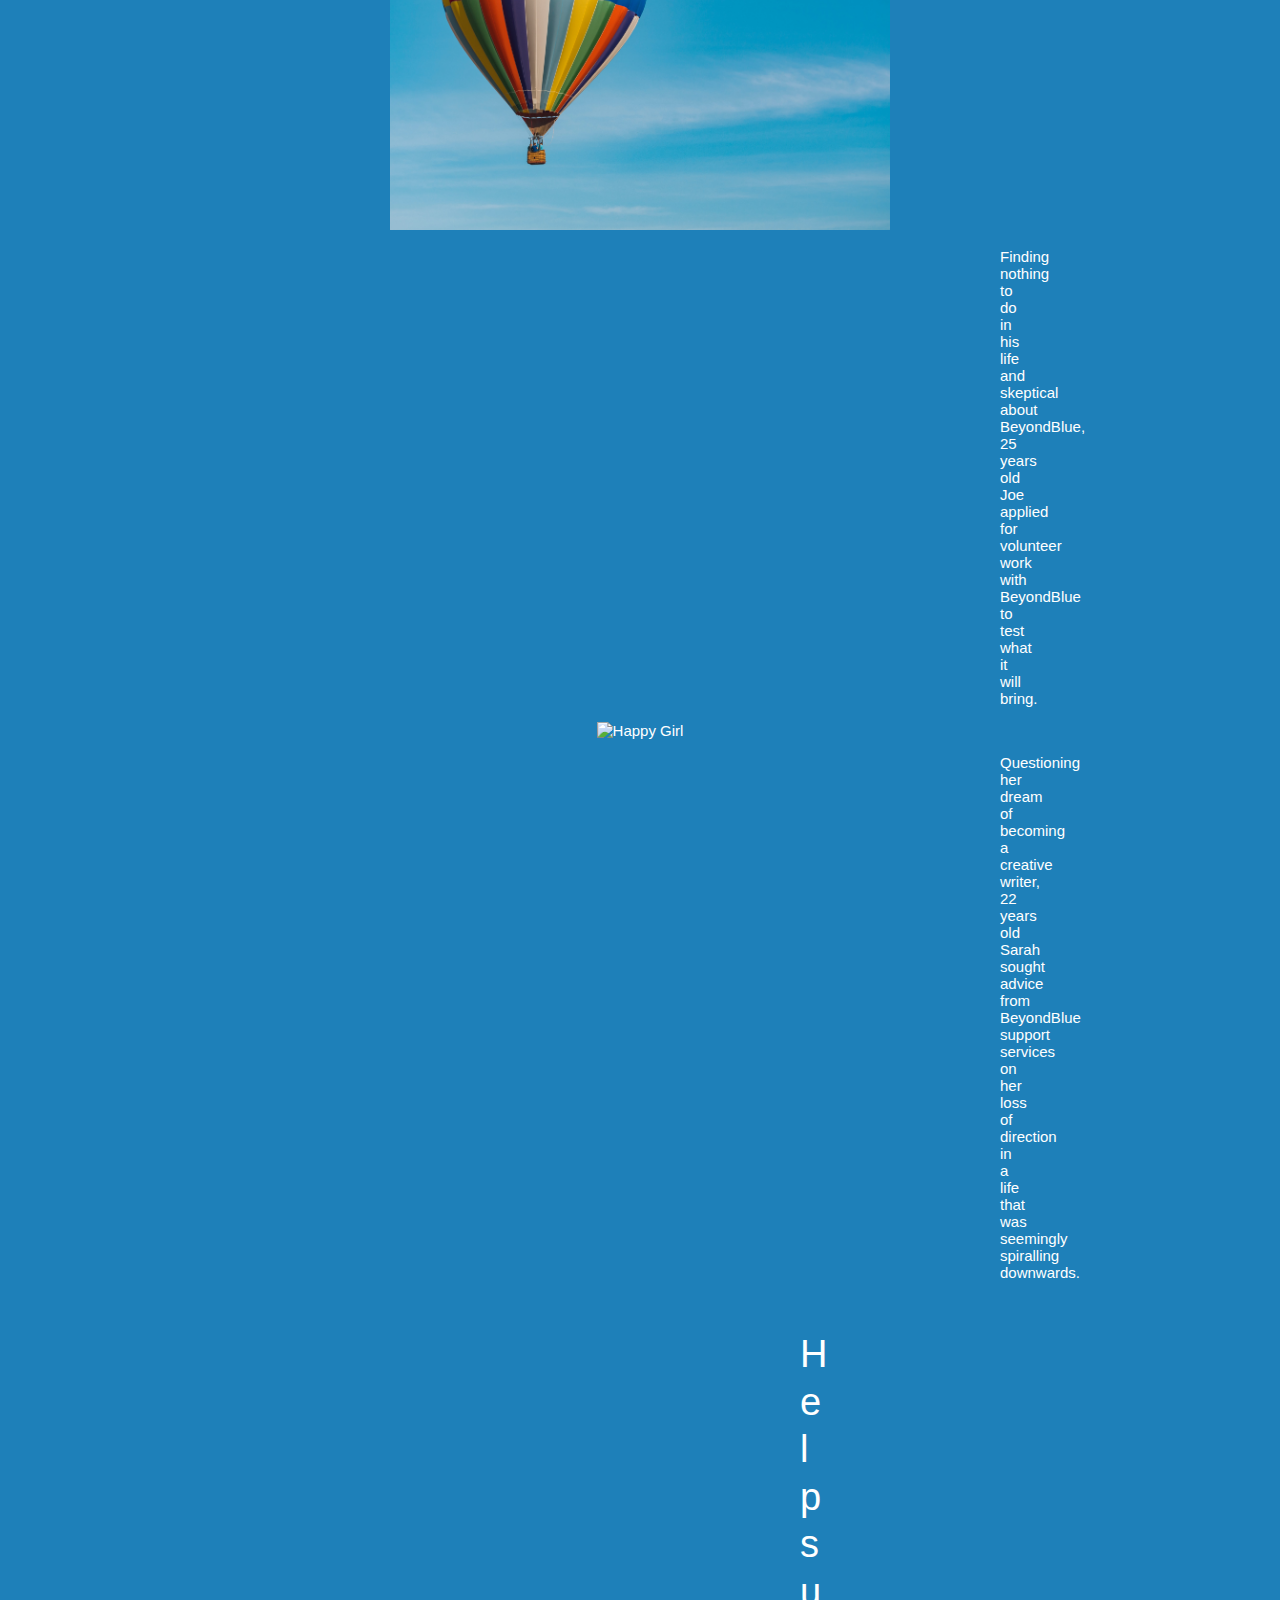
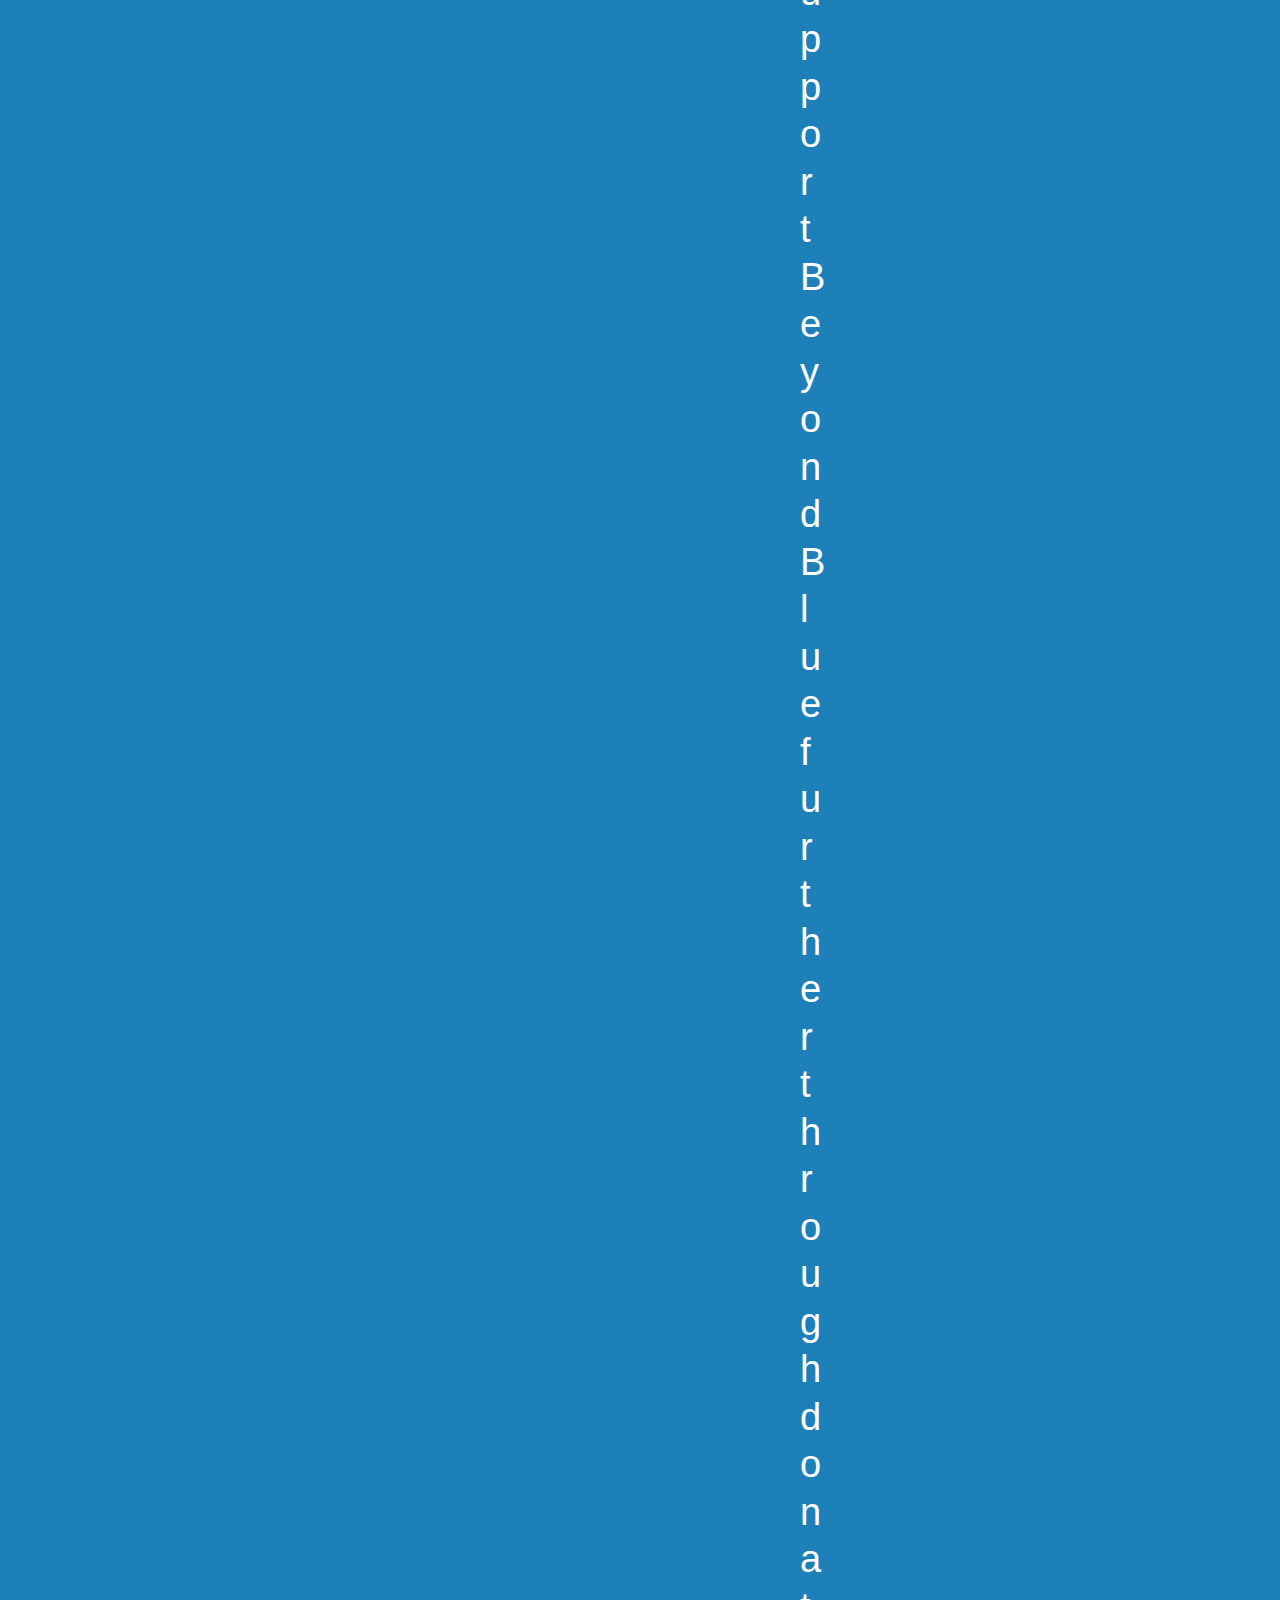
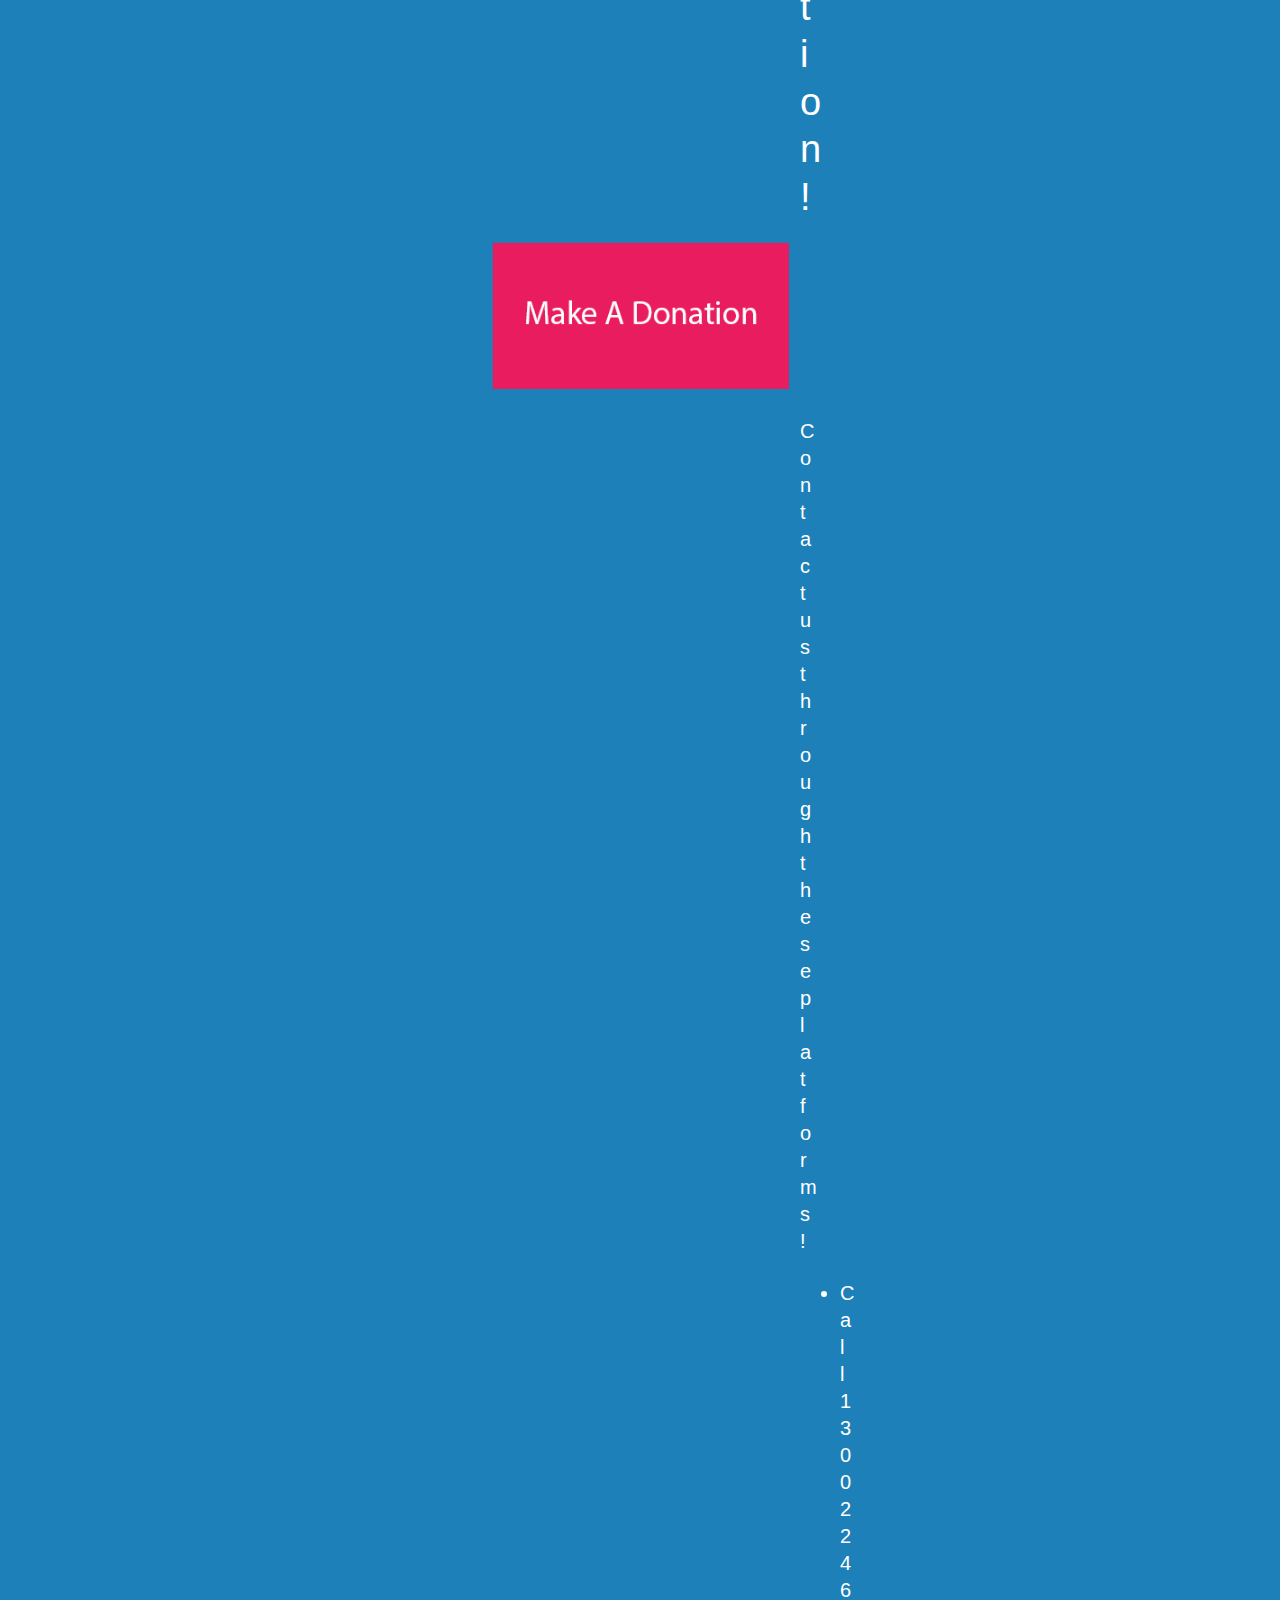
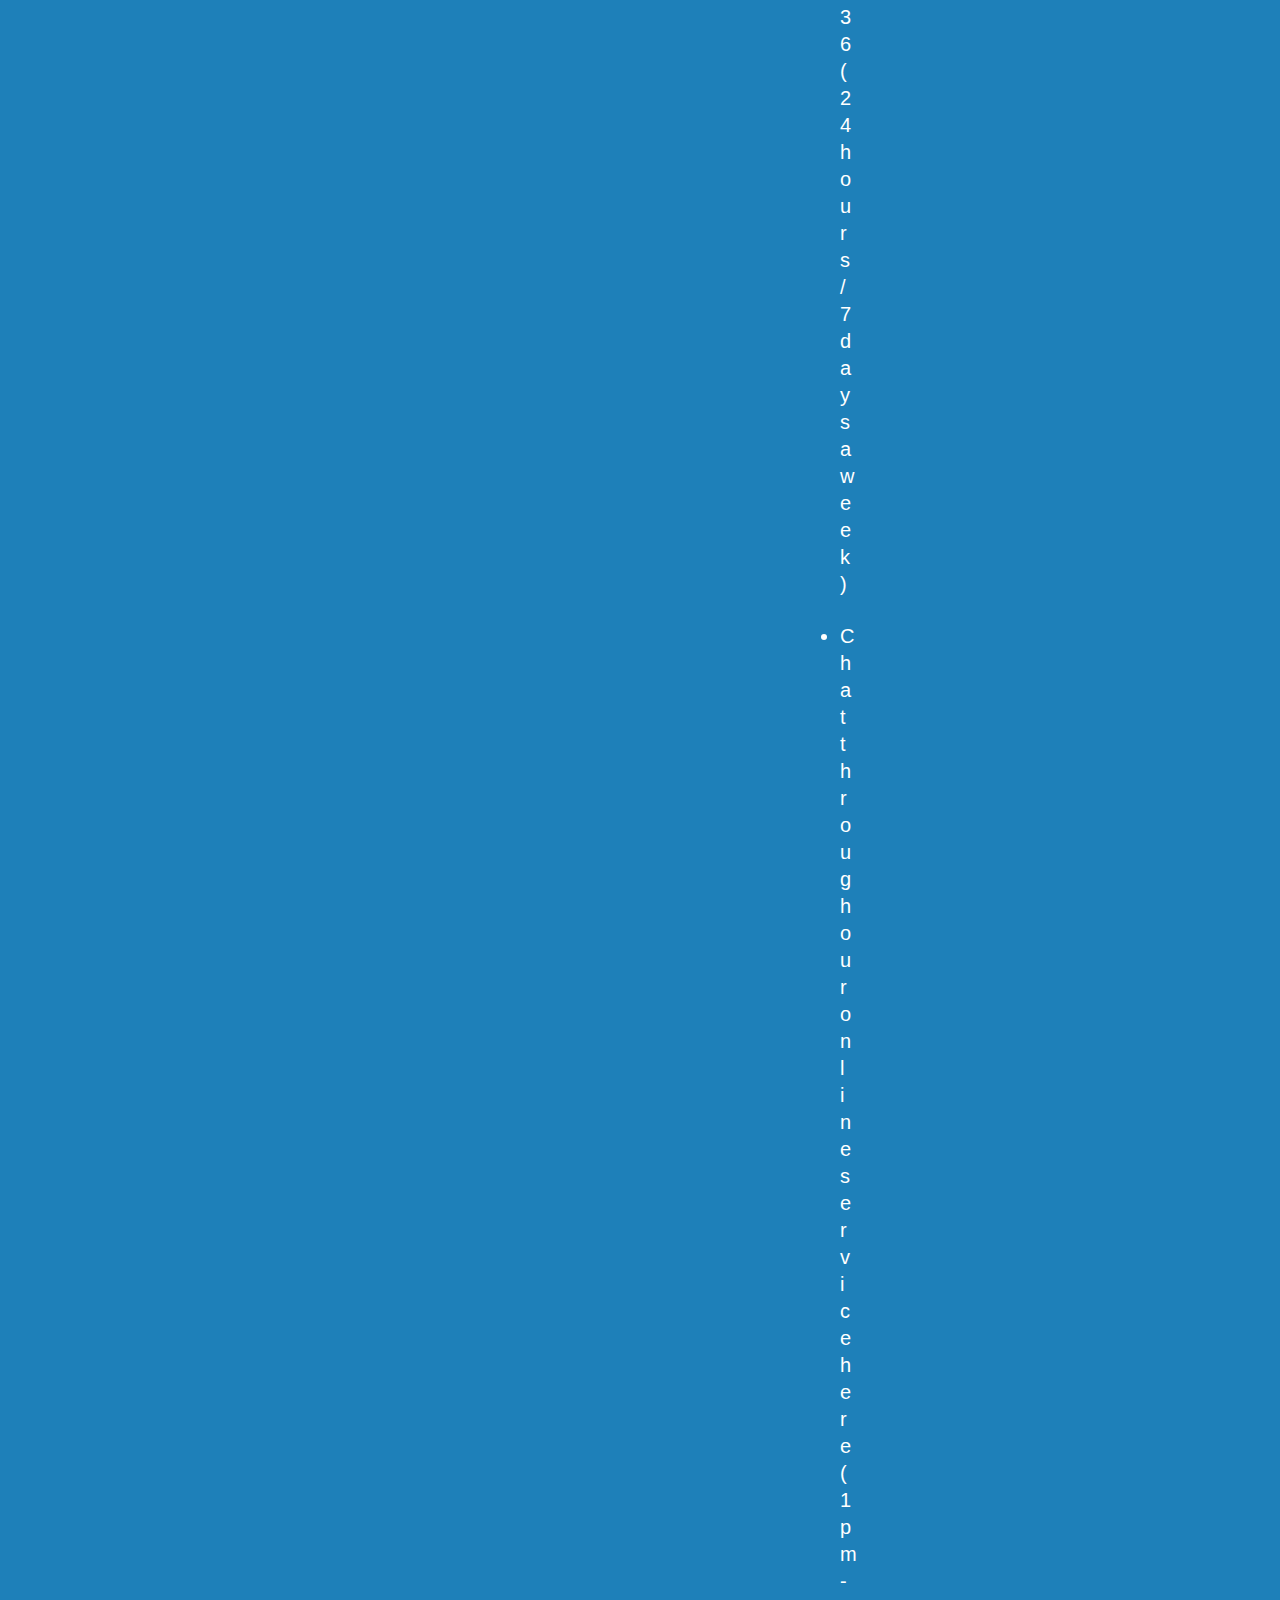
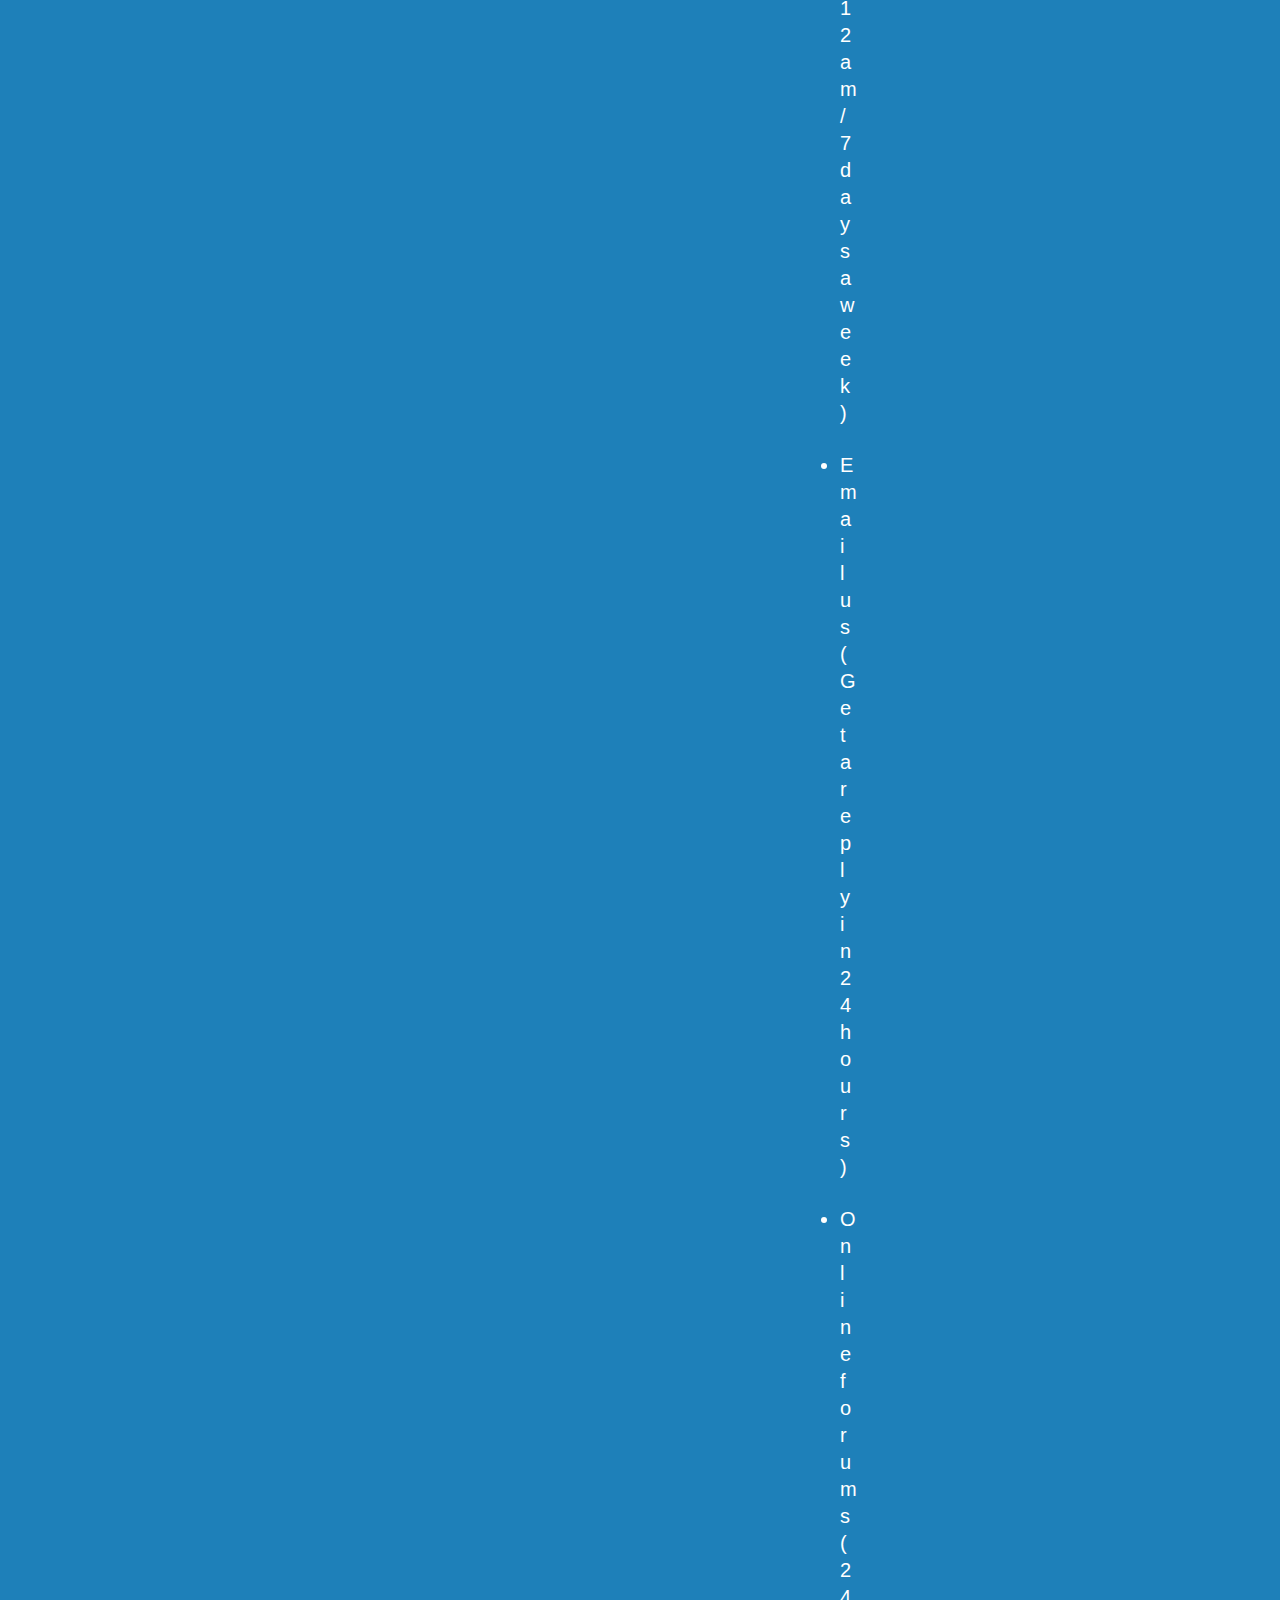
==== commit af17e014: "Everything. Now it's ready." ====
--- a/index.html
+++ b/index.html
@@ -17,6 +17,11 @@
     <script src="script.js"></script>
     <main>
       <section id="Homepage">
+        <h3 id="introduction video">About Us</h3>
+			<figure>
+				<iframe width="560" height="315" src="https://www.youtube.com/embed/Sg8pzwZPIbg" frameborder="0" allowfullscreen></iframe>
+				<figcaption>About Beyond Blue.2018</figcaption>
+			</figure>
         <h2>3 Million Australians Are Living With Anxiety Or Depression</h2>
         <h4>Beyond Blue provides information and support to help everyone in Australia achieve their best possible mental health, whatever their age and wherever they live.</h4>
       <a href="depression.html">
@@ -42,6 +47,14 @@
       <a href="donation.html">
         <img alt="Make Donation" src="Images/Donation Icon.png" width="300" height=" 150">
       </a>
+      <h4>Contact us through these platforms!</h4>
+      <ul>
+        <h4><li>Call 1300 22 4636 (24 hours/7 days a week)</li></h4>
+        <h4><li>Chat through our online service here (1pm-12am/7 days a week)</li></h4>
+        <h4><li>Email us (Get a reply in 24 hours)</li></h4>
+        <h4><li>Online forums (24 hours/7 days a week)</li></h4>
+        <h4><li>Write to us for corporate and office enquiries only (GPO Box 1883 Melbourne VIC 3001 Australia Fax: 03 9810 6111)</li></h4>
+      </ul>
     </main>
   </body>
 </html>--- a/style.css
+++ b/style.css
@@ -59,6 +59,7 @@
   text-align: center;
   margin-left: 800px;
   margin-right: 800px;
+  margin-top: 25px;
 }
 
 header {
